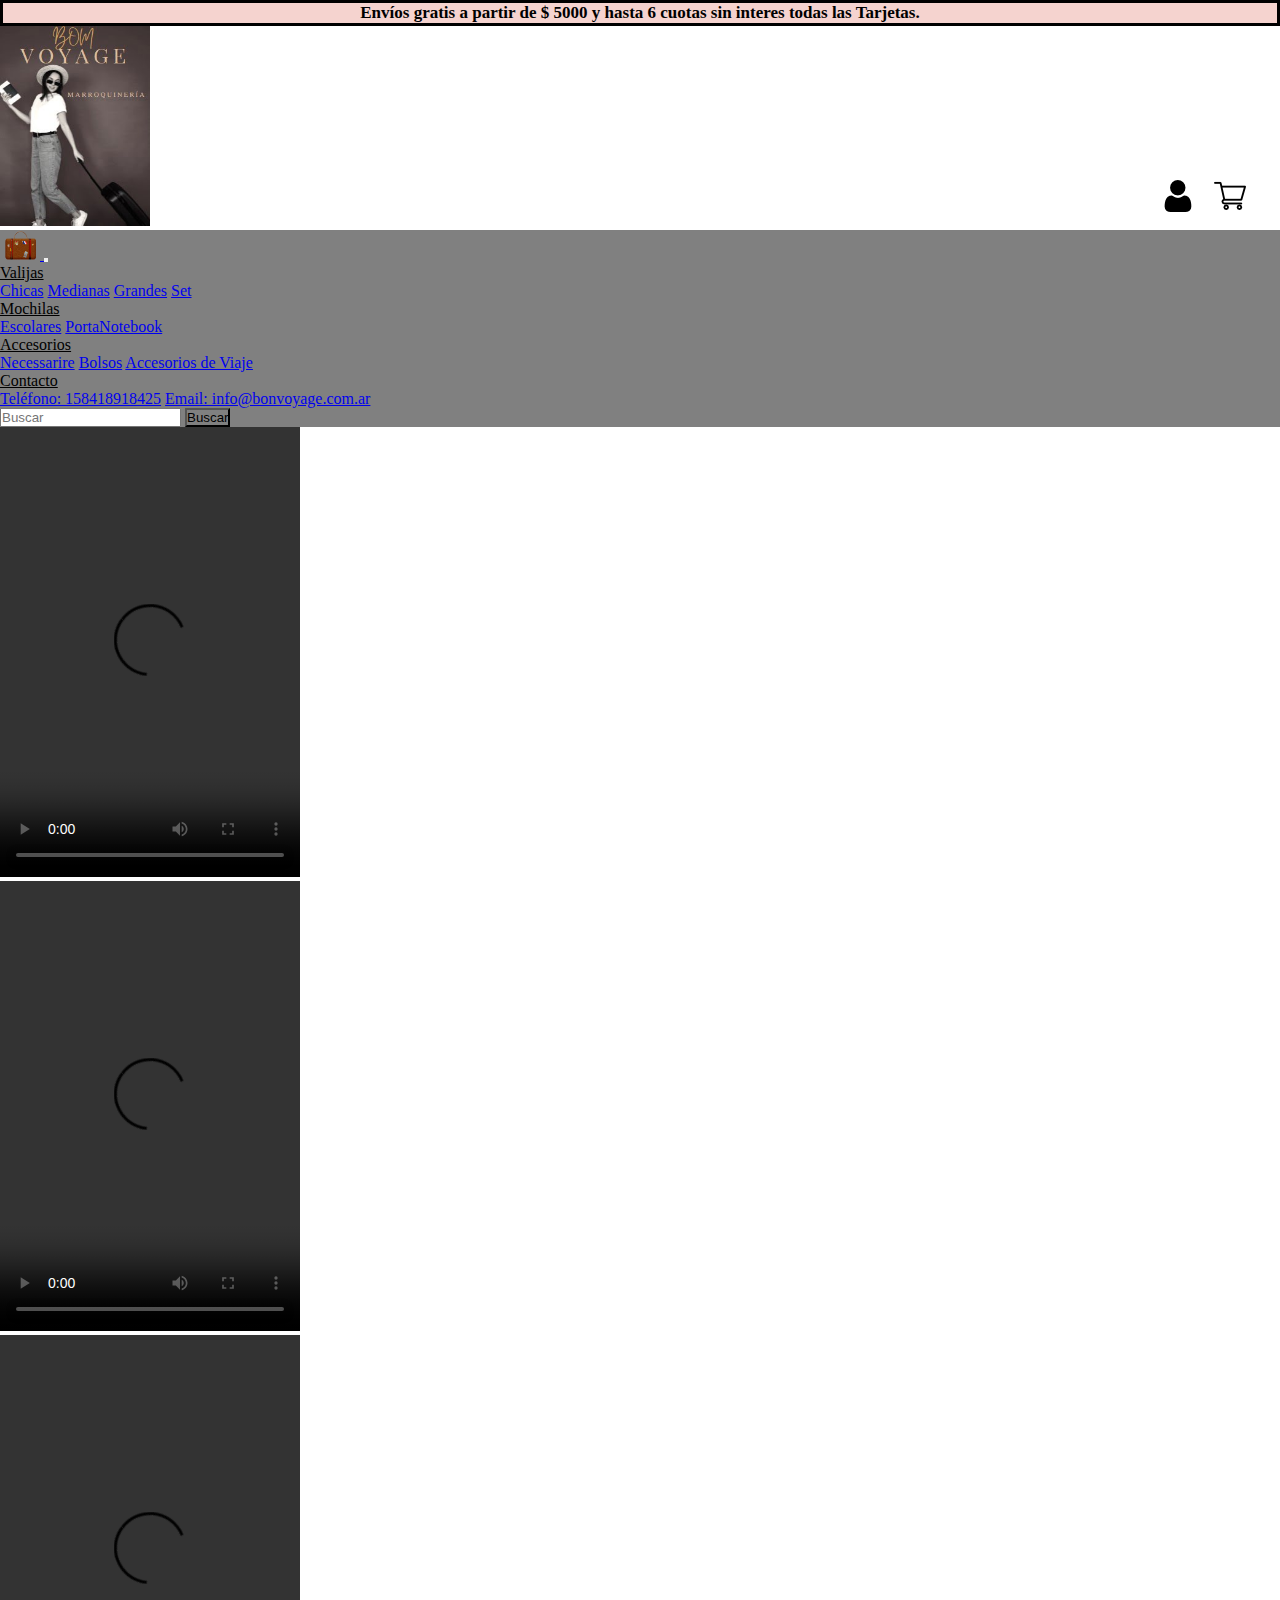
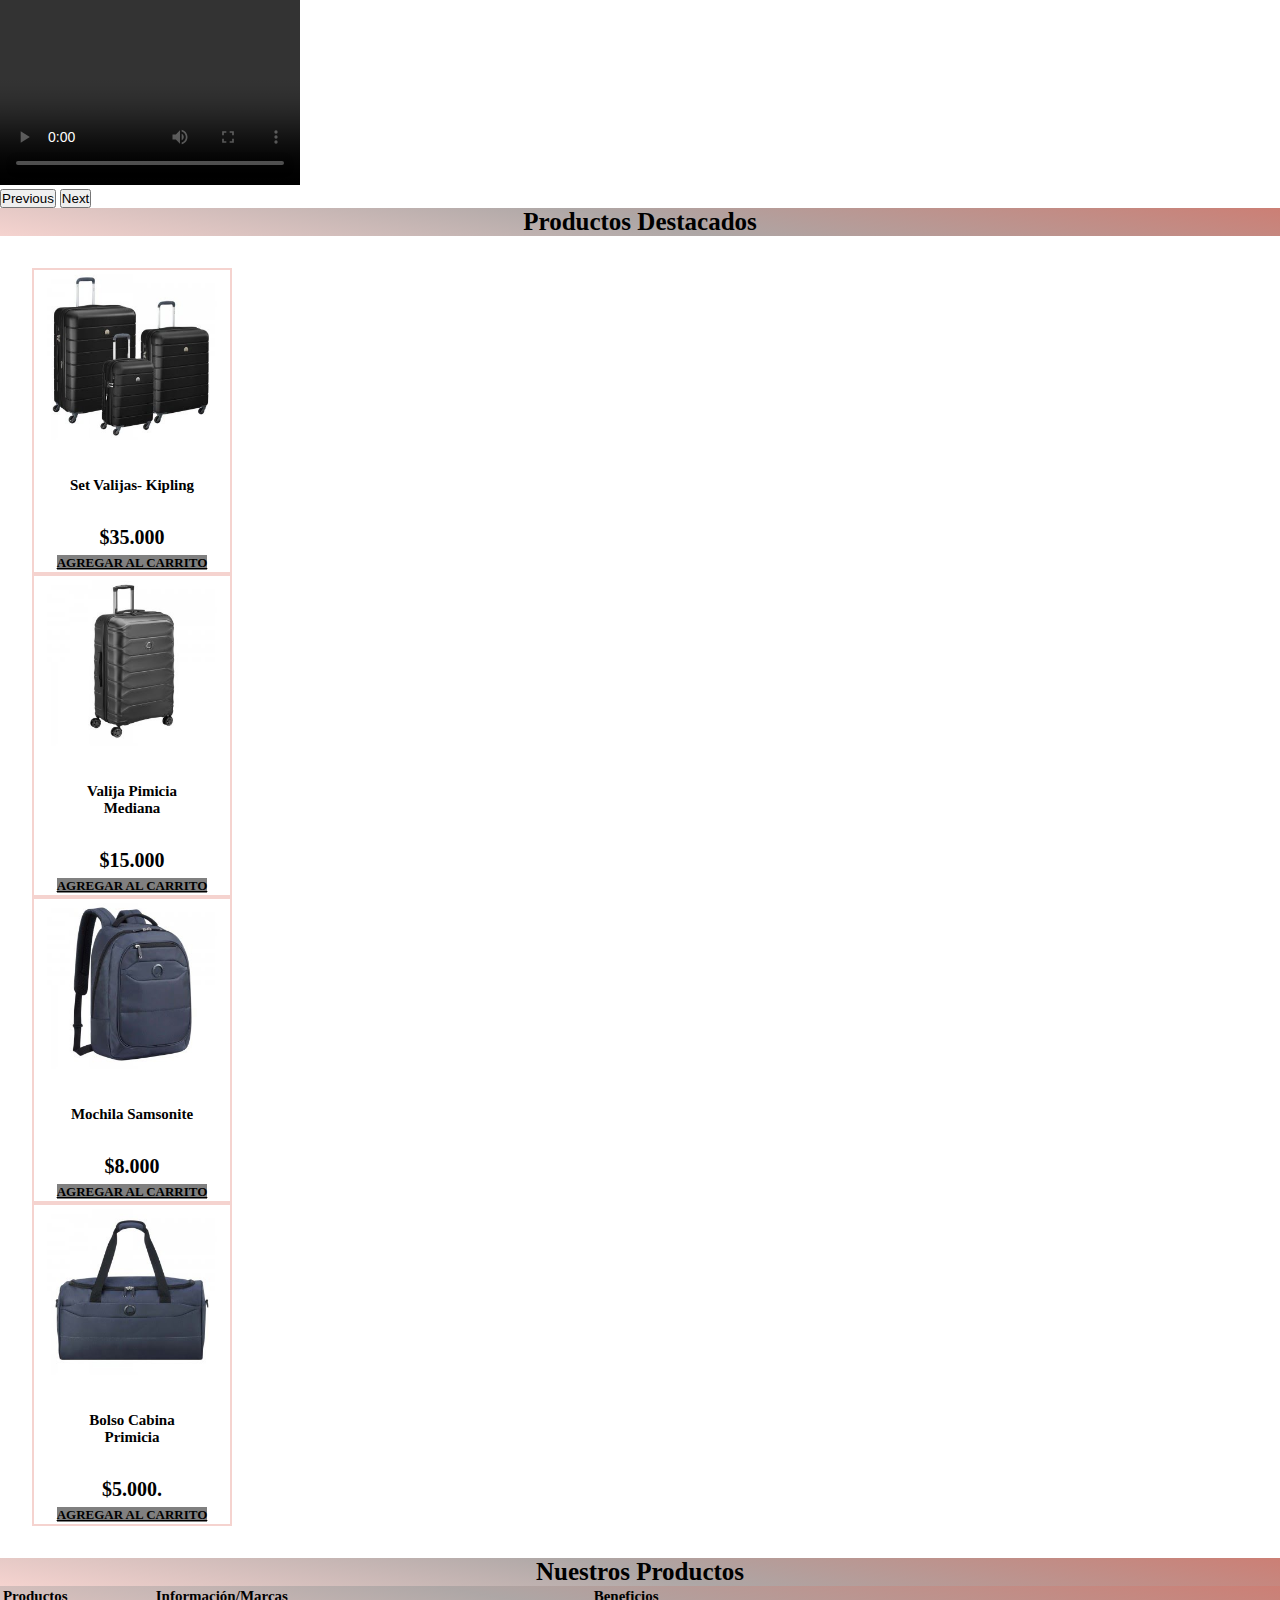
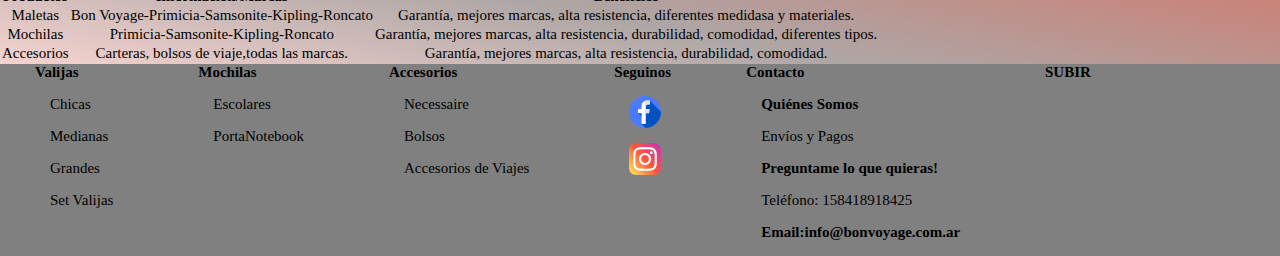
==== index.html @ 32d2d99f "se lleva tabla nuestros productos a index" ====
<!DOCTYPE html>
<html lang="es">

<head>
    <meta charset="UTF-8">
    <meta http-equiv="X-UA-Compatible" content="IE=edge">
    <meta name="viewport" content="width=device-width, initial-scale=1.0">
    <title>Bon Voyage🧳</title>



    <meta name="description"
        content="Tu compañero de viaje te espera -Descubre nuestra variedad de valijas, bolsos, mochilas y accesorios de viaje">
    <meta name="keywords" content="VALIJAS, MOCHILAS, ACCESORIOS DE VIAJE, COMPRA DE VALIJAS, COMPRA MOCHILAS">
    <meta name="author" content="Rodrigo Badariotti">
    <meta name="title" content="Shop de marroquinería">
    <meta name="description" content="Venta de vallijas, mochilas y accesorios de viaje">
    <meta name="robots" content="INDEX, FOLLOW">
    <meta name="robots" content="ALL">
    <meta name="distribution" content="National">
    <meta name="revisit-after" content="5 Days">
    <meta name="city" content="Buenos Aires">
    <meta name="country" content=" Argentina">
    <meta name="resourse-type" content="Document">
    <meta name="doc-type" content="Web Page">




    <!--CSS Estilos-->
    <link rel="stylesheet" href="estilos.css">
    <!--Bootstrap-->
    <link rel="stylesheet" href="https://cdn.jsdelivr.net/npm/bootstrap@4.6.1/dist/css/bootstrap.min.css"
        integrity="sha384-zCbKRCUGaJDkqS1kPbPd7TveP5iyJE0EjAuZQTgFLD2ylzuqKfdKlfG/eSrtxUkn" crossorigin="anonymous">

</head>

<body>

    <!--Encabezado-->
    <header class="headerInfo">
        <!-- Bloque -->
        <h3 class="headerInfo__promo--animation">
            Envíos gratis a partir de $ 5000 y hasta 6 cuotas sin interes todas las
            Tarjetas.
        </h3>
        <!-- Se le agrega flex a este contenedor -->
        <div class="encabezado">
            <!-- Bloque -->
            <a href="index.html">
                <img class="encabezado__myLogo--img" src="img/logo2.jpg" id="header" width="150px" height="200px" />
            </a>
            <ul class="encabezado__botton--imgTransition">
                <li class="lista1">
                    <a href="login.html">
                        <img src="img/usuario.png">
                    </a>
                </li>
                <li class="lista2">
                    <a href="compras.html">
                        <img src="img/carrito-de-compras.png">
                    </a>
                </li>
            </ul>
        </div>
    </header>

    <!--Navegador-->
    <div class="navegador">
        <!--bloque-->
        <div class="navegador__menu--bootstrap">
            <nav nav class="navbar navbar-expand-lg navbar-dark">
                <a class="navbar-brand" href="#">
                    <img src="img/maletanav.png" alt="" width="40px" height="30px">
                </a>
                <button class="navbar-toggler" type="button" data-toggle="collapse"
                    data-target="#navbarSupportedContent" aria-controls="navbarSupportedContent" aria-expanded="false"
                    aria-label="Toggle navigation">
                    <span class="navbar-toggler-icon"></span>
                </button>
                <div class="collapse navbar-collapse" id="navbarSupportedContent">
                    <ul class="navbar-nav mr-auto">
                        <li class="nav-item dropdown">
                            <a class="nav-link dropdown-toggle" href="valijas.html" id="navbarDropdown" role="button"
                                data-toggle="dropdown" aria-expanded="false">
                                Valijas
                            </a>
                            <div class="dropdown-menu" aria-labelledby="navbarDropdown">
                                <a class="dropdown-item" href="valijas.html">Chicas</a>
                                <a class="dropdown-item" href="valijas.html">Medianas</a>
                                <a class="dropdown-item" href="valijas.html">Grandes</a>
                                <a class="dropdown-item" href="valijas.html">Set</a>
                            </div>
                        <li class="nav-item dropdown">
                            <a class="nav-link dropdown-toggle" href="mochilas.html" id="navbarDropdown" role="button"
                                data-toggle="dropdown" aria-expanded="false">
                                Mochilas
                            </a>
                            <div class="dropdown-menu" aria-labelledby="navbarDropdown">
                                <a class="dropdown-item" href="mochilas.html">Escolares</a>
                                <a class="dropdown-item" href="mochilas.html">PortaNotebook</a>
                            </div>
                        <li class="nav-item dropdown">
                            <a class="nav-link dropdown-toggle" href="accesorios.html" id="navbarDropdown" role="button"
                                data-toggle="dropdown" aria-expanded="false">
                                Accesorios
                            </a>
                            <div class="dropdown-menu" aria-labelledby="navbarDropdown">
                                <a class="dropdown-item" href="accesorios.html">Necessarire</a>
                                <a class="dropdown-item" href="accesorios.html">Bolsos</a>
                                <a class="dropdown-item" href="accesorios.html">Accesorios de Viaje</a>
                            </div>
                        </li>
                        <li class="nav-item dropdown">
                            <a class="nav-link dropdown-toggle" href="contacto.html" id="navbarDropdown" role="button"
                                data-toggle="dropdown" aria-expanded="false">
                                Contacto
                            </a>
                            <div class="dropdown-menu" aria-labelledby="navbarDropdown">
                                <a class="dropdown-item" href="contacto.html">Teléfono: 158418918425</a>
                                <a class="dropdown-item" href="mailto:info@bonvoyage.com.ar">Email:
                                    info@bonvoyage.com.ar</a>
                            </div>
                        </li>
                    </ul>
                    <form class="form-inline my-2 my-lg-0">
                        <input class="form-control mr-sm-2" type="Buscar" placeholder="Buscar" aria-label="buscar">
                        <button class="btn btn-outline-success my-2 my-sm-0" type="submit">Buscar</button>
                    </form>
                </div>
        </div>
    </div>
    </nav>
    <!--Secciones-->
    <main class="secciones">
        <!-- Bloque -->
        <article class="section1__videos--carrusel">
            <div id="carouselExampleControls" class="carousel slide" data-ride="carousel">
                <div class="carousel-inner">
                    <div class="carousel-item active">
                        <video src="videos/maletas.mp4" class="d-block w-100" alt="maleta" autoplay controls loop>
                    </div>
                    <div class="carousel-item">
                        <video src="videos/mochila.mp4" class="d-block w-100" alt="mochila" autoplay controls loop>
                    </div>
                    <div class="carousel-item">
                        <video src="videos/mochila2.mp4" class="d-block w-100" alt="mochila2" autoplay controls loop>
                    </div>
                </div>
                <button class="carousel-control-prev" type="button" data-target="#carouselExampleControls"
                    data-slide="prev">
                    <span class="carousel-control-prev-icon" aria-hidden="true"></span>
                    <span class="sr-only">Previous</span>
                </button>
                <button class="carousel-control-next" type="button" data-target="#carouselExampleControls"
                    data-slide="next">
                    <span class="carousel-control-next-icon" aria-hidden="true"></span>
                    <span class="sr-only">Next</span>
                </button>
            </div>
        </article>
        <!--Container BS4 -->
        <div class="container-fluid" id="productosDestacados">
            <!-- Bloque -->
            <h1 class=" container__promoInfo">Productos Destacados</h1>
        </div>
        <!--Tarjetas BS4-->
        <div class="section2__img--card">
            <!-- Bloque -->
            <div class="section2">
                <div class="row">
                    <div class="destacados col-lg-3 col-md-6 col-sm-12" style="width:200px">
                        <img class="card-img-top" src="img/setvalijas1.jpg" alt="Card image">
                        <div class="card-body">
                            <h4 class="card-title">Set Valijas- Kipling</h4>
                            <p class="card-text">$35.000</p>
                            <a href="#" class="btn btn-primary" id="carrito">AGREGAR AL CARRITO</a>
                        </div>
                    </div>
                    <div class="destacados col-lg-3 col-md-6 col-sm-12" style="width:200px">
                        <img class="card-img-top" src="img/valijamediana.jpg" alt="Card image">
                        <div class="card-body">
                            <h4 class="card-title">Valija Pimicia Mediana </h4>
                            <p class="card-text">$15.000</p>
                            <a href="#" class="btn btn-primary" id="carrito">AGREGAR AL CARRITO</a>
                        </div>
                    </div>
                    <div class="destacados col-lg-3 col-md-6 col-sm-12" style="width:200px">
                        <img class="card-img-top" src="img/mochilaescolar.jpg" alt="Card image">
                        <div class="card-body">
                            <h4 class="card-title">Mochila Samsonite</h4>
                            <p class="card-text">$8.000</p>
                            <a href="#" class="btn btn-primary" id="carrito">AGREGAR AL CARRITO</a>
                        </div>
                    </div>
                    <div class="destacados col-lg-3 col-md-6 col-sm-12" style="width:200px">
                        <img class="card-img-top" src="img/bolsocabina.jpg" alt="Card image">
                        <div class="card-body">
                            <h4 class="card-title">Bolso Cabina Primicia</h4>
                            <p class="card-text">$5.000.</p>
                            <a href="#" class="btn btn-primary" id="carrito">AGREGAR AL CARRITO</a>
                        </div>
                    </div>
                </div>
            </div>
        </div>
               <!--tabla-->
         <div class="container-fluid" id="todosLosProductos">
                <h1> Nuestros Productos</h1>
            </div>
            <div class="container">
                <div class="table responsive">
                    <table class="table table-hover">
                        <thead>
                            <tr>
                                <th>Productos</th>
                                <th>Información/Marcas</th>
                                <th>Beneficios</th>
                            </tr>
                        </thead>
                        <tbody>
                            <tr>
                                <td>Maletas</td>
                                <td>Bon Voyage-Primicia-Samsonite-Kipling-Roncato</td>
                                <td>Garantía, mejores marcas, alta resistencia, diferentes medidasa y materiales.</td>
                            </tr>
                            <tr>
                                <td>Mochilas</td>
                                <td>Primicia-Samsonite-Kipling-Roncato</td>
                                <td>Garantía, mejores marcas, alta resistencia, durabilidad, comodidad, diferentes
                                    tipos.
                                </td>
                            </tr>
                            <tr>
                                <td>Accesorios</td>
                                <td>Carteras, bolsos de viaje,todas las marcas.</td>
                                <td>Garantía, mejores marcas, alta resistencia, durabilidad, comodidad.</td>
                            </tr>
                        </tbody>
                    </table>
                </div>
            </div>
   
    </main>


    <!--Pie de página-->
    <footer class="elFooter">
        <!-- Bloque -->
        <div class="elFooter__enlaces">
            <div><a href=valijas.html>Valijas</a>
                <ul>
                    <li>Chicas</li>
                    <li>Medianas</li>
                    <li>Grandes</li>
                    <li>Set Valijas</li>
                </ul>
            </div>
            <div>
                <a href=mochilas.html>Mochilas</a>
                <ul>
                    <li>Escolares</li>
                    <li>PortaNotebook</li>
                </ul>
            </div>
            <div>
                <a href=accesorios.html>Accesorios</a>
                <ul>
                    <li>Necessaire</li>
                    <li>Bolsos</li>
                    <li>Accesorios de Viajes</li>
                </ul>
            </div>
            <div class="listado">Seguinos
                <ul>
                    <li>
                        <a class="facebook" id="rs1" href="https://www.facebook.com/BonVoyagemaletas">
                            <img src="img/facebook4.png" alt="link facebook">
                        </a>
                    </li>
                    <li><a class="instagram" id="rs2" href="https://www.instagram.com/BonVoyagemaletas">
                            <img src="img/instagram (2).png" alt="link instagram">

                        </a>
                    </li>
                </ul>
            </div>
            <div>
                <a href=contacto.html>Contacto</a>
                <ul>
                    <li><a class="quieneSomos" id="quieneSomos" href="quienes-somos.html">Quiénes Somos</a></li>
                    <Li>Envíos y Pagos</Li>
                    <li><a class="contacto" id="contacto" href="contacto.html">Preguntame lo que quieras!</a></li>
                    <li>Teléfono: 158418918425</li>
                    <li><a class="email" href="mailto:info@bonvoyage.com.ar">Email:info@bonvoyage.com.ar</a> </li>
                </ul>
            </div>
            <div class="elfooter__resto">
                <div>
                    <a class="subir" href="#header">subir</a>
                </div>
                <div class="footer">
                    <!--bloque-->
                    <iframe class="footer__iframe"
                        src="https://www.google.com/maps/embed?pb=!1m18!1m12!1m3!1d3284.4996194813334!2d-58.39407168477071!3d-34.591525680462624!2m3!1f0!2f0!3f0!3m2!1i1024!2i768!4f13.1!3m3!1m2!1s0x95bccabcdec094e9%3A0xe3299352344cfdfa!2sAv.%20Callao%201512%2C%20C1024AAO%20CABA!5e0!3m2!1ses-419!2sar!4v1633905644625!5m2!1ses-419!2sar"
                        width="200" height="100" style="border:0;" allowfullscreen="" loading="lazy"></iframe>
                </div>
            </div>
    </footer>

    <script src="https://cdn.jsdelivr.net/npm/jquery@3.5.1/dist/jquery.slim.min.js"
        integrity="sha384-DfXdz2htPH0lsSSs5nCTpuj/zy4C+OGpamoFVy38MVBnE+IbbVYUew+OrCXaRkfj" crossorigin="anonymous">
    </script>
    <script src="https://cdn.jsdelivr.net/npm/popper.js@1.16.1/dist/umd/popper.min.js"
        integrity="sha384-9/reFTGAW83EW2RDu2S0VKaIzap3H66lZH81PoYlFhbGU+6BZp6G7niu735Sk7lN" crossorigin="anonymous">
    </script>
    <script src="https://cdn.jsdelivr.net/npm/bootstrap@4.6.1/dist/js/bootstrap.min.js"
        integrity="sha384-VHvPCCyXqtD5DqJeNxl2dtTyhF78xXNXdkwX1CZeRusQfRKp+tA7hAShOK/B/fQ2" crossorigin="anonymous">
    </script>

</body>

</html>
---- estilos.css ----
@charset "UTF-8";
* {
  margin: 0;
  padding: 0;
  -webkit-box-sizing: border-box;
          box-sizing: border-box;
}

/*--------------Encabezado-------------*/
.headerInfo__promo--animation {
  color: black;
  background-color: #f5d3cf;
  text-align: center;
  font-family: "Franklin Gothic Medium";
  font-size: 17px;
  border: 3px solid black;
  -webkit-animation-name: un_efecto;
          animation-name: un_efecto;
  -webkit-animation-duration: 5s;
          animation-duration: 5s;
  -webkit-animation-delay: 1s;
          animation-delay: 1s;
}

@-webkit-keyframes un_efecto {
  0% {
    width: 50%;
    background: #f5d3cf;
    background: linear-gradient(11deg, #f5d3cf 0%, rgba(172, 165, 164, 0.98) 50%, #cc7f75 100%);
  }
  25% {
    width: 100%;
  }
  50% {
    width: 50%;
    background: #f5d3cf;
    background: linear-gradient(11deg, #f5d3cf 0%, rgba(172, 165, 164, 0.98) 50%, #cc7f75 100%);
  }
  75% {
    width: 100%;
  }
  100% {
    width: 100%;
    background-color: #f5d3cf;
  }
}

@keyframes un_efecto {
  0% {
    width: 50%;
    background: #f5d3cf;
    background: linear-gradient(11deg, #f5d3cf 0%, rgba(172, 165, 164, 0.98) 50%, #cc7f75 100%);
  }
  25% {
    width: 100%;
  }
  50% {
    width: 50%;
    background: #f5d3cf;
    background: linear-gradient(11deg, #f5d3cf 0%, rgba(172, 165, 164, 0.98) 50%, #cc7f75 100%);
  }
  75% {
    width: 100%;
  }
  100% {
    width: 100%;
    background-color: #f5d3cf;
  }
}

/*--------------Mobil Firts-------------*/
@media only screen and (min-width: 1200px) {
  .headerInfo__promo--animation {
    background-color: #f5d3cf;
    width: auto;
    height: auto;
  }
}

.encabezado {
  display: -webkit-box;
  display: -ms-flexbox;
  display: flex;
  -webkit-box-pack: justify;
      -ms-flex-pack: justify;
          justify-content: space-between;
  -webkit-box-align: flex end;
      -ms-flex-align: flex end;
          align-items: flex end;
  background-color: white;
}

/*--------------Mobil Firts-------------*/
@media only screen and (min-width: 1200px) {
  .encabezado {
    background-color: white;
  }
}

.encabezado__botton--imgTransition {
  display: -webkit-box;
  display: -ms-flexbox;
  display: flex;
  -webkit-box-align: end;
      -ms-flex-align: end;
          align-items: flex-end;
  height: 15px;
  width: 10%;
  padding-top: 30px;
  margin-top: 160px;
  -webkit-transition: -webkit-transform 0.5s ease;
  transition: -webkit-transform 0.5s ease;
  transition: transform 0.5s ease;
  transition: transform 0.5s ease, -webkit-transform 0.5s ease;
}

.lista1:hover {
  -webkit-transform: translate(0.5em);
          transform: translate(0.5em);
}

.lista2:hover {
  -webkit-transform: translate(0.5em);
          transform: translate(0.5em);
}

/*--------------Mobil Firts-------------*/
@media only screen and (max-width: 768px) {
  .encabezado__botton--imgTransition {
    background-color: white;
    text-align: center;
    -webkit-box-align: center;
        -ms-flex-align: center;
            align-items: center;
    display: table-column;
    height: auto;
    width: auto;
    padding-bottom: 3rem;
  }
}

.encabezado__botton--imgTransition li {
  list-style: none;
  margin: 0 10px;
}

/*-------------Navegador--------------*/
.navbar {
  background-color: grey;
}

.navbar-dark .navbar-nav .nav-link {
  color: black !important;
}

.form-control {
  color: black !important;
  border: 1px solid black k !important;
}

.btn-outline-success {
  color: black !important;
  border-color: black !important;
  background-color: grey !important;
}

/*---------------Sección Index--------------------------*/
.carousel video {
  -o-object-fit: cover;
     object-fit: cover;
  -o-object-position: center;
     object-position: center;
  height: 50vh;
}

#productosDestacados h3 {
  background-color: #f5d3cf;
  text-align: center;
  font-family: "Franklin Gothic Medium";
  font-size: 25px;
}

/*---------------Secciones Index-Mochilas-Valijas-Accesorios--------------------------*/
.section2 {
  background-color: white;
  margin: 2rem;
}

.card-img-top {
  width: 170px !important;
}

.destacados {
  border: 2px solid #f5d3cf;
  font-size: 20px;
  font-weight: bold;
  -webkit-transition: -webkit-transform 0.5s ease;
  transition: -webkit-transform 0.5s ease;
  transition: transform 0.5s ease;
  transition: transform 0.5s ease, -webkit-transform 0.5s ease;
  margin: 0%;
  text-align: center;
  margin-left: 0%;
}

.destacados img:hover {
  -webkit-transform: scale(1.3, 1.3);
          transform: scale(1.3, 1.3);
}

.destacados h4 {
  font-size: 15px;
  padding: 2rem;
}

#carrito {
  font-size: 13px;
  background-color: grey;
  color: black;
  border: 2px grey;
}

#carrito:hover {
  background-color: #3b3a3a;
}

/*--------------Tabla Bootstrap-------------*/
.container {
  background: #eed5cb;
  background: #f5d3cf;
  background: linear-gradient(11deg, #f5d3cf 0%, rgba(172, 165, 164, 0.98) 50%, #cc7f75 100%);
  text-align: center;
  font-family: cursive;
  font-size: 15px;
}

#todosLosProductos h3 {
  background: #f5d3cf;
  background: #f5d3cf;
  background: linear-gradient(11deg, #f5d3cf 0%, rgba(172, 165, 164, 0.98) 50%, #cc7f75 100%);
  text-align: center;
  font-family: "Franklin Gothic Medium";
  font-size: 28px;
}

/*---------Titulo-"Quienes Somos"---------*/
.historia__titulo {
  height: 50px;
  width: 100%;
  color: grey;
  font-style: normal;
  font-family: 'STIX Two Text', serif;
  font-size: 30px;
  font-weight: bold;
  text-align: center;
  text-transform: capitalize;
  border: 3px solid #f5d3cf;
  text-shadow: 5px 5px 5px coral;
}

/*-----------"Imagen e Historia"-----------------*/
.infoHistoria {
  background-image: url("./img/valijas.jpg");
  height: 400px;
  width: 100%;
  background-size: cover;
  background-repeat: no-repeat;
  background-position: center;
}

.infohistoria__historia {
  color: grey;
  font-family: 'STIX Two Text', serif;
  font-size: larger;
  text-align: justify;
  text-transform: none;
  margin-bottom: 10px;
  border: 3px solid #f5d3cf;
}

/*----------Sección Contacto----------*/
.formulario {
  display: -webkit-box;
  display: -ms-flexbox;
  display: flex;
  -webkit-box-pack: center;
      -ms-flex-pack: center;
          justify-content: center;
  width: 100%;
  height: auto;
  padding-top: 2rem;
  padding-bottom: 2rem;
  background: #f5d3cf;
  background: linear-gradient(11deg, #f5d3cf 0%, rgba(172, 165, 164, 0.98) 50%, #cc7f75 100%);
}

.consultanos {
  font-size: 13px;
  font-family: Verdana, Geneva, Tahoma, sans-serif;
}

.consultanos legend {
  font-size: 25px;
}

fieldset {
  padding-right: 100px;
}

/*----------Pie de Página----------*/
.elFooter__enlaces {
  display: -webkit-box;
  display: -ms-flexbox;
  display: flex;
  width: 100%;
  height: auto;
  -ms-flex-pack: distribute;
      justify-content: space-around;
  font-family: "Arial Narrow";
  background-color: grey;
  text-align: left;
}

/*--------------Mobil Firts-------------*/
@media only screen and (max-width: 1197px) {
  .elFooter__enlaces {
    background-color: #4e4e4e;
    -webkit-box-orient: vertical;
    -webkit-box-direction: normal;
        -ms-flex-direction: column;
            flex-direction: column;
  }
}

@media only screen and (min-width: 768px) {
  .elFooter__enlaces {
    background-color: #7a7676;
  }
}

@media only screen and (min-width: 1200px) {
  .elFooter__enlaces {
    background-color: grey;
  }
}

.elFooter__enlaces a {
  text-decoration: none;
  list-style: none;
  font-size: 15px;
  color: black;
  font-family: "Arial Narrow";
  font-weight: bold;
  display: -webkit-box;
  display: -ms-flexbox;
  display: flex;
  -webkit-box-pack: left;
      -ms-flex-pack: left;
          justify-content: left;
  text-align: left;
}

.elFooter__enlaces a:hover {
  color: blue;
}

.listado {
  font-size: 15px;
  margin-right: 0rem;
  font-family: 'Arial Narrow';
  font-weight: bold;
  text-align: left;
}

.listado a:hover {
  color: blue;
}

.elFooter li {
  margin: 15px;
  text-align: left;
  list-style: none;
  color: black;
  text-decoration: none;
  font-size: 15px;
}

#quieneSomos {
  color: black;
  text-decoration: none;
}

#quieneSomos:hover {
  color: blue;
}

#contacto {
  color: black;
  text-decoration: none;
}

#contacto:hover {
  color: blue;
}

#rs1, #rs2 {
  color: black;
  text-decoration: none;
  -webkit-transition: -webkit-transform 0.5s ease;
  transition: -webkit-transform 0.5s ease;
  transition: transform 0.5s ease;
  transition: transform 0.5s ease, -webkit-transform 0.5s ease;
}

#rs1:hover, #rs2:hover {
  -webkit-transform: translate(0.5em);
          transform: translate(0.5em);
}

#rs2:hover {
  -webkit-transform: translate(0.5em);
          transform: translate(0.5em);
}

.email {
  color: black;
  text-decoration: none;
}

.elFooter__resto {
  text-align: center;
  margin-right: 2rem;
  font-family: "Arial Narrow";
  font-weight: bold;
}

.footeer__iframe {
  height: 25%;
  width: 100%;
}

.subir {
  color: black;
  text-decoration: none;
  text-transform: uppercase;
  font-family: "Arial Narrow";
  font-weight: bold;
  font-size: 15px;
  margin-right: 100px;
  padding-bottom: 5%;
}

.subir:hover {
  color: blue;
}

/*----------Login------------*/
.formularioLogin {
  background: #f5d3cf;
  background: linear-gradient(11deg, #f5d3cf 0%, rgba(172, 165, 164, 0.98) 50%, #cc7f75 100%);
  width: 100%;
  height: 200%;
  display: -webkit-box;
  display: -ms-flexbox;
  display: flex;
  -webkit-box-orient: vertical;
  -webkit-box-direction: normal;
      -ms-flex-direction: column;
          flex-direction: column;
  -webkit-box-align: center;
      -ms-flex-align: center;
          align-items: center;
}

.formularioLogin h3 {
  text-align: center;
  font-size: 20px;
  padding-top: 2rem;
  padding-bottom: 1rem;
  font-family: Verdana, Geneva, Tahoma, sans-serif;
  font-weight: bold;
}

.controls {
  width: 30%;
  border: 2px solid gray;
  margin-bottom: 2rem;
  padding: 15px 20px;
  background: #f5d3cf;
  background: linear-gradient(11deg, #f5d3cf 0%, rgba(172, 165, 164, 0.98) 50%, #cc7f75 100%);
  font-weight: bold;
}

.button {
  width: 30%;
  height: 40px;
  background: #f5d3cf;
  background: linear-gradient(11deg, #f5d3cf 0%, rgba(172, 165, 164, 0.98) 50%, #cc7f75 100%);
  font-weight: bold;
  border: 2px solid gray;
}

.formularioLogin p {
  font-size: 20px;
  font-family: 'Arial Narrow';
  font-weight: bold;
}

.formularioLogin a {
  text-decoration: none;
  color: black;
}

.formularioLogin a:hover {
  color: blue;
}

/*----------Carrito de Compras------------*/
.carritoCompra {
  color: #474545;
  text-align: center;
  width: 100%;
  padding: 30px 40px;
}

.carritoCompra a {
  color: black;
}

.carritoCompra a:hover {
  color: blue;
  text-decoration: none;
}

* {
  margin: 0;
  padding: 0;
  -webkit-box-sizing: border-box;
          box-sizing: border-box;
}

/*--------------Encabezado-------------*/
.headerInfo__promo--animation {
  color: black;
  background-color: #f5d3cf;
  text-align: center;
  font-family: "Franklin Gothic Medium";
  font-size: 17px;
  border: 3px solid black;
  -webkit-animation-name: un_efecto;
          animation-name: un_efecto;
  -webkit-animation-duration: 5s;
          animation-duration: 5s;
  -webkit-animation-delay: 1s;
          animation-delay: 1s;
}

@keyframes un_efecto {
  0% {
    width: 50%;
    background: #f5d3cf;
    background: linear-gradient(11deg, #f5d3cf 0%, rgba(172, 165, 164, 0.98) 50%, #cc7f75 100%);
  }
  25% {
    width: 100%;
  }
  50% {
    width: 50%;
    background: #f5d3cf;
    background: linear-gradient(11deg, #f5d3cf 0%, rgba(172, 165, 164, 0.98) 50%, #cc7f75 100%);
  }
  75% {
    width: 100%;
  }
  100% {
    width: 100%;
    background-color: #f5d3cf;
  }
}

/*--------------Mobil Firts-------------*/
@media only screen and (min-width: 1200px) {
  .headerInfo__promo--animation {
    background-color: #f5d3cf;
    width: auto;
    height: auto;
  }
}

.encabezado {
  display: -webkit-box;
  display: -ms-flexbox;
  display: flex;
  -webkit-box-pack: justify;
      -ms-flex-pack: justify;
          justify-content: space-between;
  -webkit-box-align: flex end;
      -ms-flex-align: flex end;
          align-items: flex end;
  background-color: white;
}

/*--------------Mobil Firts-------------*/
@media only screen and (min-width: 1200px) {
  .encabezado {
    background-color: white;
  }
}

.encabezado__botton--imgTransition {
  display: -webkit-box;
  display: -ms-flexbox;
  display: flex;
  -webkit-box-align: end;
      -ms-flex-align: end;
          align-items: flex-end;
  height: 15px;
  width: 10%;
  padding-top: 30px;
  margin-top: 160px;
  -webkit-transition: -webkit-transform 0.5s ease;
  transition: -webkit-transform 0.5s ease;
  transition: transform 0.5s ease;
  transition: transform 0.5s ease, -webkit-transform 0.5s ease;
}

.lista1:hover {
  -webkit-transform: translate(0.5em);
          transform: translate(0.5em);
}

.lista2:hover {
  -webkit-transform: translate(0.5em);
          transform: translate(0.5em);
}

/*--------------Mobil Firts-------------*/
@media only screen and (max-width: 768px) {
  .encabezado__botton--imgTransition {
    background-color: white;
    text-align: center;
    -webkit-box-align: center;
        -ms-flex-align: center;
            align-items: center;
    display: table-column;
    height: auto;
    width: auto;
    padding-bottom: 3rem;
  }
}

.encabezado__botton--imgTransition li {
  list-style: none;
  margin: 0 10px;
}

* {
  margin: 0;
  padding: 0;
  -webkit-box-sizing: border-box;
          box-sizing: border-box;
}

/*-------------Navegador--------------*/
.navbar {
  background-color: grey;
}

.navbar-dark .navbar-nav .nav-link {
  color: black !important;
}

.form-control {
  color: black !important;
  border: 1px solid black k !important;
}

.btn-outline-success {
  color: black !important;
  border-color: black !important;
  background-color: grey !important;
}

* {
  margin: 0;
  padding: 0;
  -webkit-box-sizing: border-box;
          box-sizing: border-box;
}

/*---------------Secciones Index-Mochilas-Valijas-Accesorios--------------------------*/
.carousel video {
  -o-object-fit: cover;
     object-fit: cover;
  -o-object-position: center;
     object-position: center;
  height: 50vh;
}

#productosDestacados h1 {
  background: #eed5cb;
  background: #f5d3cf;
  background: linear-gradient(11deg, #f5d3cf 0%, rgba(172, 165, 164, 0.98) 50%, #cc7f75 100%);
  text-align: center;
  font-family: "Franklin Gothic Medium";
  font-size: 25px;
  font-weight: bold;
}

.section2 {
  background-color: white;
  margin: 2rem;
}

.card-img-top {
  width: 170px !important;
}

.destacados {
  border: 2px solid #f5d3cf;
  font-size: 20px;
  font-weight: bold;
  -webkit-transition: -webkit-transform 0.5s ease;
  transition: -webkit-transform 0.5s ease;
  transition: transform 0.5s ease;
  transition: transform 0.5s ease, -webkit-transform 0.5s ease;
  margin: 0%;
  text-align: center;
  margin-left: 0%;
}

.destacados img:hover {
  -webkit-transform: scale(1.3, 1.3);
          transform: scale(1.3, 1.3);
}

.destacados h4 {
  font-size: 15px;
  padding: 2rem;
}

#carrito {
  font-size: 13px;
  background-color: grey;
  color: black;
  border: 2px grey;
}

#carrito:hover {
  background-color: #3b3a3a;
}

/*--------------Tabla Bootstrap-------------*/
.container {
  background: #eed5cb;
  background: #f5d3cf;
  background: linear-gradient(11deg, #f5d3cf 0%, rgba(172, 165, 164, 0.98) 50%, #cc7f75 100%);
  text-align: center;
  font-family: cursive;
  font-size: 15px;
}

#todosLosProductos h1 {
  background: #f5d3cf;
  background: #f5d3cf;
  background: linear-gradient(11deg, #f5d3cf 0%, rgba(172, 165, 164, 0.98) 50%, #cc7f75 100%);
  text-align: center;
  font-family: "Franklin Gothic Medium";
  font-size: 25px;
}

/*---------Titulo-"Quienes Somos"---------*/
.historia__titulo {
  height: 50px;
  width: 100%;
  color: grey;
  font-style: normal;
  font-family: 'STIX Two Text', serif;
  font-size: 30px;
  font-weight: bold;
  text-align: center;
  text-transform: capitalize;
  border: 3px solid #f5d3cf;
  text-shadow: 5px 5px 5px coral;
}

/*-----------"Imagen e Historia"-----------------*/
.infoHistoria {
  background-image: url("./img/valijas.jpg");
  height: 400px;
  width: 100%;
  background-size: cover;
  background-repeat: no-repeat;
  background-position: center;
}

.infohistoria__historia {
  color: grey;
  font-family: 'STIX Two Text', serif;
  font-size: larger;
  text-align: justify;
  text-transform: none;
  margin-bottom: 10px;
  border: 3px solid #f5d3cf;
}

/*----------GRIDS----------*/
.contenedor {
  height: auto;
  width: 100%;
  display: -ms-grid;
  display: grid;
  padding-left: 0 10px;
  -ms-grid-columns: 300px 300px 300px;
      grid-template-columns: 300px 300px 300px;
  -ms-grid-rows: 300px 300px 300px;
      grid-template-rows: 300px 300px 300px;
  justify-items: center;
  -webkit-box-align: center;
      -ms-flex-align: center;
          align-items: center;
  -webkit-box-pack: center;
      -ms-flex-pack: center;
          justify-content: center;
  -ms-flex-line-pack: center;
      align-content: center;
}

@media only screen and (max-width: 768px) {
  .contenedor {
    display: none;
    width: 0%;
    height: 0%;
  }
}

.contenedor__img {
  width: 250px;
  height: 250px;
  text-align: center;
  border: 2px solid black;
}

/*------------Uso de @each--------*/
#item-2 {
  background-image: url(img/2.jpg);
  background-size: cover;
}

#item-4 {
  background-image: url(img/4.jpg);
  background-size: cover;
}

#item-6 {
  background-image: url(img/6.jpg);
  background-size: cover;
}

#item-8 {
  background-image: url(img/8.jpg);
  background-size: cover;
}

#item-1 {
  background-image: url(img/logo4.jpg);
  width: 180px;
}

#item-3 {
  background-image: url(img/logo4.jpg);
  width: 180px;
}

#item-5 {
  background-image: url(img/logo4.jpg);
  width: 180px;
}

#item-7 {
  background-image: url(img/logo4.jpg);
  width: 180px;
}

#item-9 {
  background-image: url(img/logo4.jpg);
  width: 180px;
}

/*----------Sección Contacto----------*/
.formulario {
  display: -webkit-box;
  display: -ms-flexbox;
  display: flex;
  -webkit-box-pack: center;
      -ms-flex-pack: center;
          justify-content: center;
  width: 100%;
  height: auto;
  padding-top: 2rem;
  padding-bottom: 2rem;
  background: #f5d3cf;
  background: linear-gradient(11deg, #f5d3cf 0%, rgba(172, 165, 164, 0.98) 50%, #cc7f75 100%);
}

.consultanos {
  font-size: 13px;
  font-family: Verdana, Geneva, Tahoma, sans-serif;
}

.consultanos legend {
  font-size: 25px;
}

fieldset {
  padding-right: 100px;
}

* {
  margin: 0;
  padding: 0;
  -webkit-box-sizing: border-box;
          box-sizing: border-box;
}

/*----------Pie de Página----------*/
.elFooter__enlaces {
  display: -webkit-box;
  display: -ms-flexbox;
  display: flex;
  width: 100%;
  height: auto;
  -ms-flex-pack: distribute;
      justify-content: space-around;
  font-family: "Arial Narrow";
  background-color: grey;
  text-align: left;
}

/*--------------Mobil Firts-------------*/
@media only screen and (max-width: 1197px) {
  .elFooter__enlaces {
    background-color: #4e4e4e;
    -webkit-box-orient: vertical;
    -webkit-box-direction: normal;
        -ms-flex-direction: column;
            flex-direction: column;
  }
}

@media only screen and (min-width: 768px) {
  .elFooter__enlaces {
    background-color: #7a7676;
  }
}

@media only screen and (min-width: 1200px) {
  .elFooter__enlaces {
    background-color: grey;
  }
}

.elFooter__enlaces a {
  text-decoration: none;
  list-style: none;
  font-size: 15px;
  color: black;
  font-family: "Arial Narrow";
  font-weight: bold;
  display: -webkit-box;
  display: -ms-flexbox;
  display: flex;
  -webkit-box-pack: left;
      -ms-flex-pack: left;
          justify-content: left;
  text-align: left;
}

.elFooter__enlaces a:hover {
  color: blue;
}

.listado {
  font-size: 15px;
  margin-right: 0rem;
  font-family: "Arial Narrow";
  font-weight: bold;
  text-align: left;
}

.listado a:hover {
  color: blue;
}

.elFooter li {
  margin: 15px;
  text-align: left;
  list-style: none;
  color: black;
  text-decoration: none;
  font-size: 15px;
}

#quieneSomos {
  color: black;
  text-decoration: none;
}

#quieneSomos:hover {
  color: blue;
}

#contacto {
  color: black;
  text-decoration: none;
}

#contacto:hover {
  color: blue;
}

#rs1, #rs2 {
  color: black;
  text-decoration: none;
  -webkit-transition: -webkit-transform 0.5s ease;
  transition: -webkit-transform 0.5s ease;
  transition: transform 0.5s ease;
  transition: transform 0.5s ease, -webkit-transform 0.5s ease;
}

#rs1:hover, #rs2:hover {
  -webkit-transform: translate(0.5em);
          transform: translate(0.5em);
}

#rs2:hover {
  -webkit-transform: translate(0.5em);
          transform: translate(0.5em);
}

.email {
  color: black;
  text-decoration: none;
}

.elFooter__resto {
  text-align: center;
  margin-right: 2rem;
  font-family: "Arial Narrow";
  font-weight: bold;
}

.footeer__iframe {
  height: 25%;
  width: 100%;
}

.subir {
  color: black;
  text-decoration: none;
  text-transform: uppercase;
  font-family: "Arial Narrow";
  font-weight: bold;
  font-size: 15px;
  margin-right: 100px;
  padding-bottom: 5%;
}

.subir:hover {
  color: blue;
}

* {
  margin: 0;
  padding: 0;
  -webkit-box-sizing: border-box;
          box-sizing: border-box;
}

.error {
  display: -webkit-box;
  display: -ms-flexbox;
  display: flex;
  -webkit-box-orient: vertical;
  -webkit-box-direction: normal;
      -ms-flex-direction: column;
          flex-direction: column;
  -webkit-box-align: center;
      -ms-flex-align: center;
          align-items: center;
  -webkit-box-pack: center;
      -ms-flex-pack: center;
          justify-content: center;
}

.error h1 {
  font-family: 'Franklin Gothic Medium', 'Arial Narrow', Arial, sans-serif;
  margin-top: 2rem;
}

.error button {
  padding: 15px 30px;
  border-radius: 15px;
  font-size: 20px;
  border: none;
  background-color: gray;
}

@media only screen and (max-width: 370px) {
  .error h1 {
    font-size: 15px;
  }
}

@media only screen and (max-width: 370px) {
  .error button {
    font-size: 13px;
  }
}

* {
  margin: 0;
  padding: 0;
  -webkit-box-sizing: border-box;
          box-sizing: border-box;
}

.formularioLogin {
  background: #f5d3cf;
  background: linear-gradient(11deg, #f5d3cf 0%, rgba(172, 165, 164, 0.98) 50%, #cc7f75 100%);
  width: 100%;
  height: auto;
  display: -webkit-box;
  display: -ms-flexbox;
  display: flex;
  -webkit-box-orient: vertical;
  -webkit-box-direction: normal;
      -ms-flex-direction: column;
          flex-direction: column;
  -webkit-box-align: center;
      -ms-flex-align: center;
          align-items: center;
}

.formularioLogin h3 {
  text-align: center;
  font-size: 20px;
  padding-top: 2rem;
  padding-bottom: 1rem;
  font-family: Verdana, Geneva, Tahoma, sans-serif;
  font-weight: bold;
}

.controls {
  width: 60%;
  border: 2px solid gray;
  margin-bottom: 2rem;
  padding: 15px 20px;
  background: #f5d3cf;
  background: linear-gradient(11deg, #f5d3cf 0%, rgba(172, 165, 164, 0.98) 50%, #cc7f75 100%);
  font-weight: bold;
}

.button {
  width: 60%;
  height: 40px;
  background: #f5d3cf;
  background: linear-gradient(11deg, #f5d3cf 0%, rgba(172, 165, 164, 0.98) 50%, #cc7f75 100%);
  font-weight: bold;
  border: 2px solid gray;
}

.formularioLogin p {
  font-size: 20px;
  font-family: 'Arial Narrow';
  font-weight: bold;
}

.formularioLogin a {
  text-decoration: none;
  color: black;
}

.formularioLogin a:hover {
  color: blue;
}

* {
  margin: 0;
  padding: 0;
  -webkit-box-sizing: border-box;
          box-sizing: border-box;
}

.carritoCompra {
  color: #474545;
  text-align: center;
  width: 100%;
  padding: 30px 40px;
}

.carritoCompra a {
  color: black;
}

.carritoCompra a:hover {
  color: blue;
  text-decoration: none;
}
/*# sourceMappingURL=estilos.css.map */
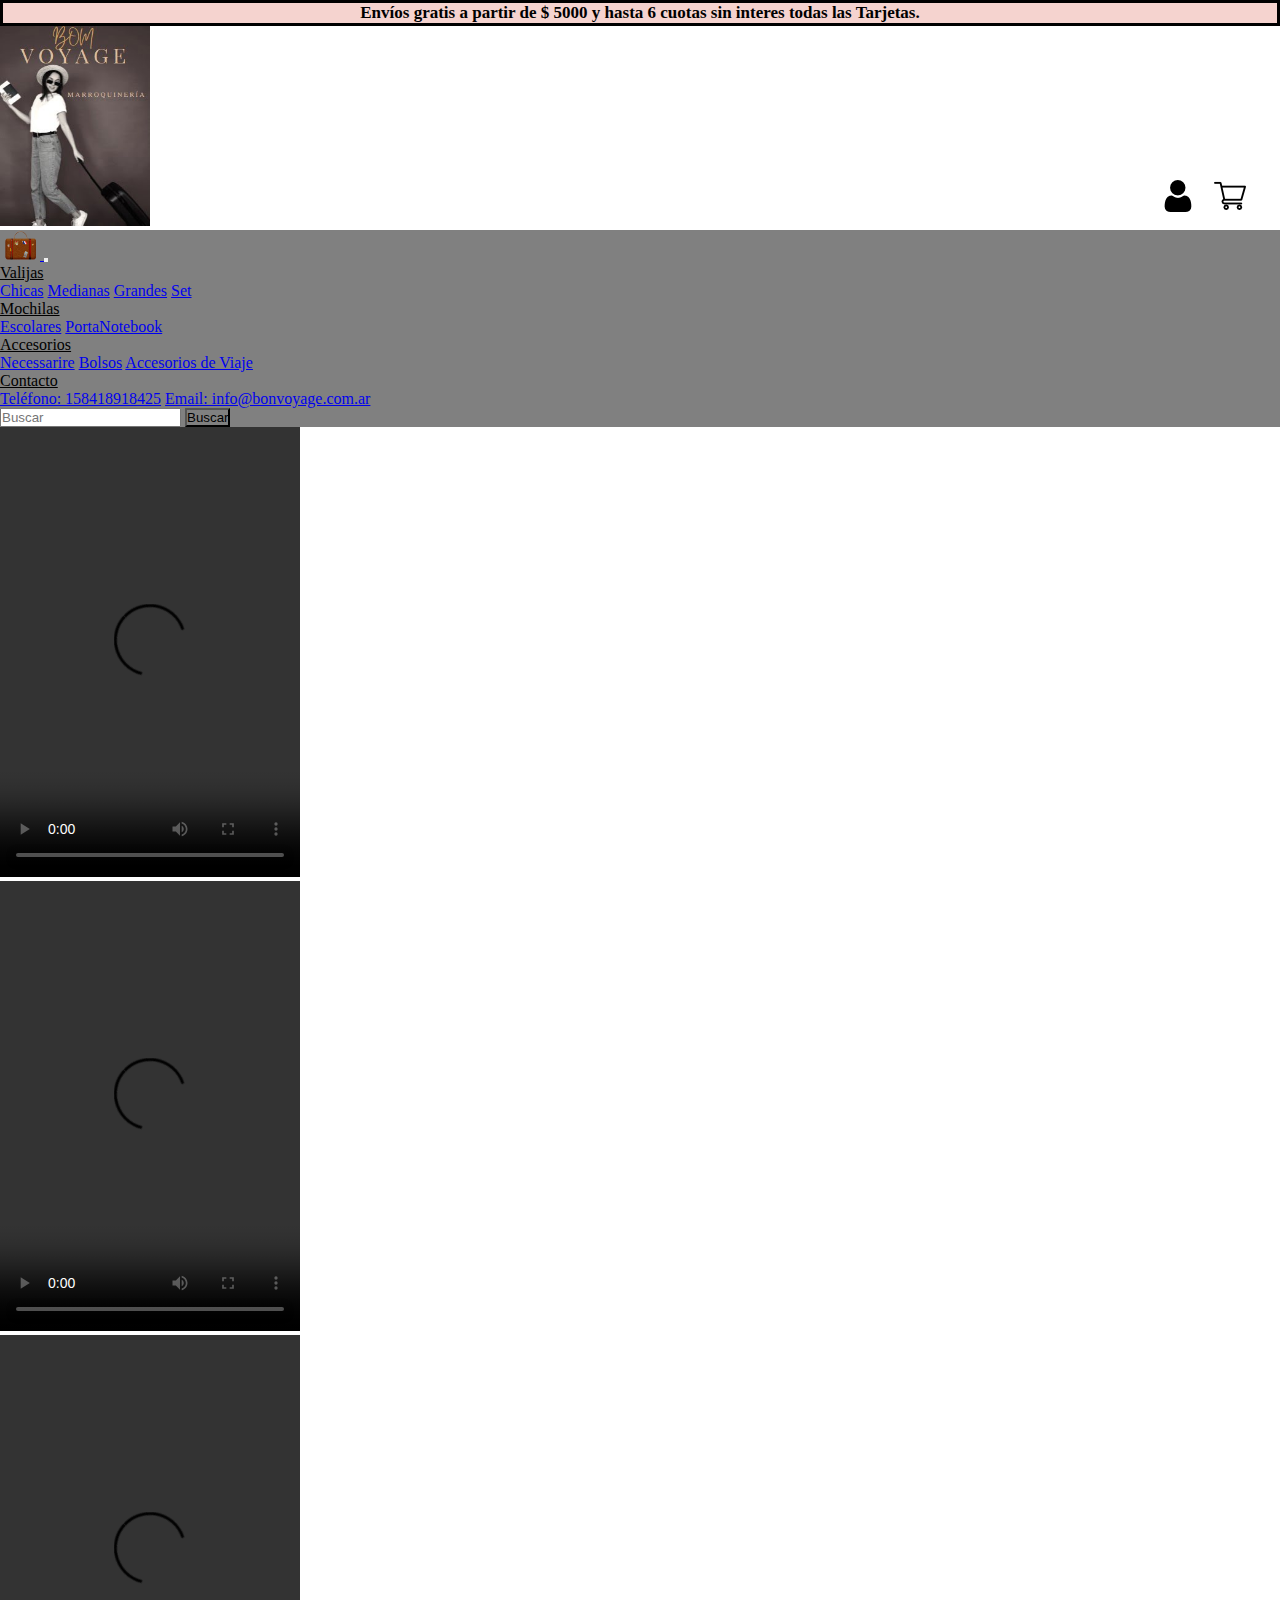
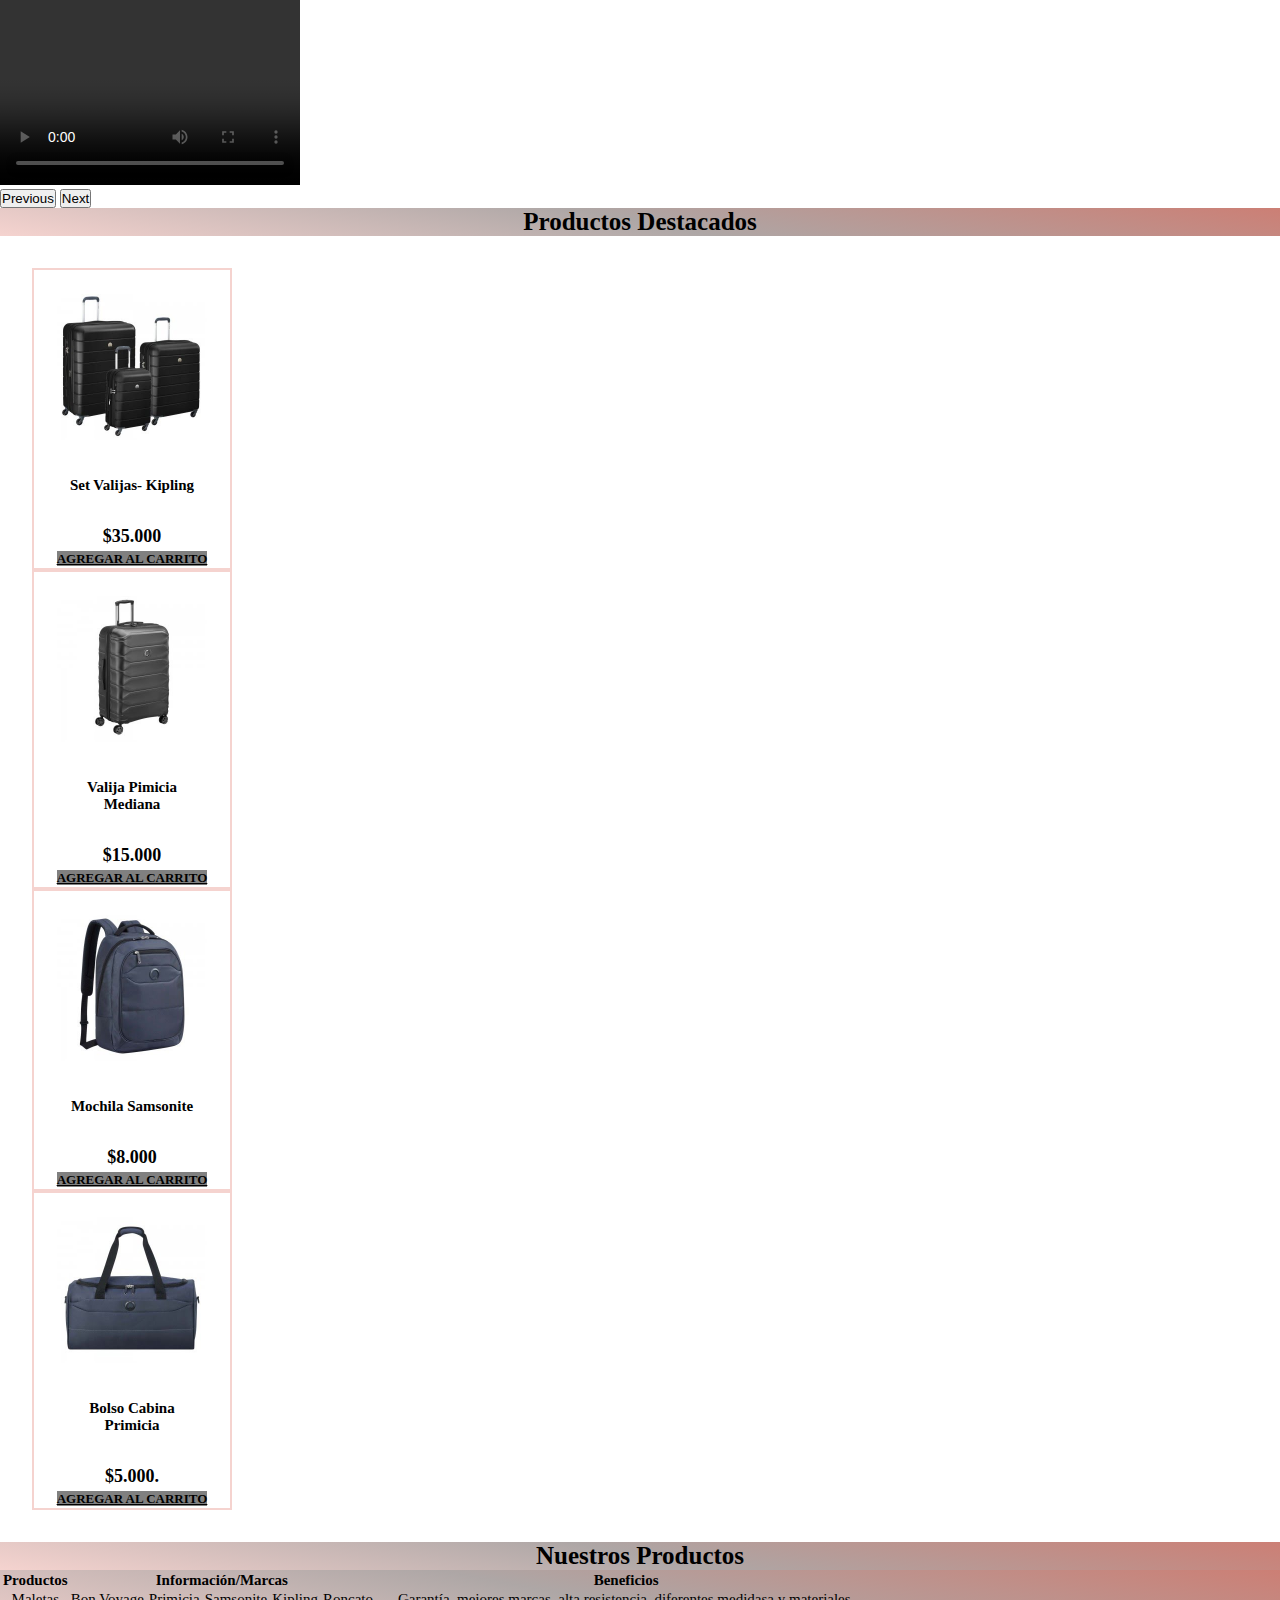
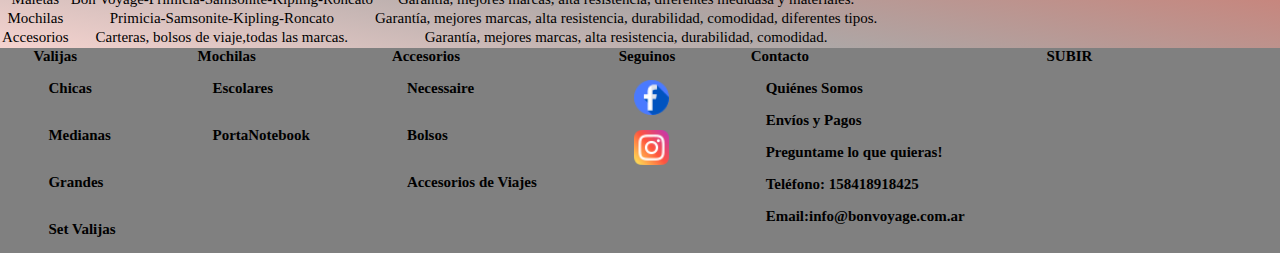
==== commit 9b6a1316: "agregados" ====
--- a/index.html
+++ b/index.html
@@ -250,36 +250,42 @@
         <div class="elFooter__enlaces">
             <div><a href=valijas.html>Valijas</a>
                 <ul>
+                    <a href="valijas.html">
                     <li>Chicas</li>
                     <li>Medianas</li>
                     <li>Grandes</li>
                     <li>Set Valijas</li>
-                </ul>
-            </div>
+                </a>
+                </ul>
+           </div>
             <div>
                 <a href=mochilas.html>Mochilas</a>
                 <ul>
+                    <a href="valijas.html">
                     <li>Escolares</li>
                     <li>PortaNotebook</li>
+                </a>
                 </ul>
             </div>
             <div>
                 <a href=accesorios.html>Accesorios</a>
                 <ul>
+                    <a href="valijas.html">
                     <li>Necessaire</li>
                     <li>Bolsos</li>
                     <li>Accesorios de Viajes</li>
+                    </a>
                 </ul>
             </div>
             <div class="listado">Seguinos
                 <ul>
                     <li>
                         <a class="facebook" id="rs1" href="https://www.facebook.com/BonVoyagemaletas">
-                            <img src="img/facebook4.png" alt="link facebook">
+                            <img src="img/facebook4.png" alt="link facebook"width="35px">
                         </a>
                     </li>
                     <li><a class="instagram" id="rs2" href="https://www.instagram.com/BonVoyagemaletas">
-                            <img src="img/instagram (2).png" alt="link instagram">
+                            <img src="img/instagram (2).png" alt="link instagram" width="35px">
 
                         </a>
                     </li>
--- a/estilos.css
+++ b/estilos.css
@@ -173,11 +173,14 @@
   height: 50vh;
 }
 
-#productosDestacados h3 {
-  background-color: #f5d3cf;
+#productosDestacados h1 {
+  background: #eed5cb;
+  background: #f5d3cf;
+  background: linear-gradient(11deg, #f5d3cf 0%, rgba(172, 165, 164, 0.98) 50%, #cc7f75 100%);
   text-align: center;
   font-family: "Franklin Gothic Medium";
   font-size: 25px;
+  font-weight: bold;
 }
 
 /*---------------Secciones Index-Mochilas-Valijas-Accesorios--------------------------*/
@@ -234,13 +237,26 @@
   font-size: 15px;
 }
 
-#todosLosProductos h3 {
+#todosLosProductos h1 {
   background: #f5d3cf;
   background: #f5d3cf;
   background: linear-gradient(11deg, #f5d3cf 0%, rgba(172, 165, 164, 0.98) 50%, #cc7f75 100%);
   text-align: center;
   font-family: "Franklin Gothic Medium";
-  font-size: 28px;
+  font-size: 25px;
+}
+
+@media only screen and (max-width: 400px) {
+  .container {
+    display: none;
+    width: 0%;
+    height: 0%;
+  }
+  #todosLosProductos h1 {
+    display: none;
+    width: 0%;
+    height: 0%;
+  }
 }
 
 /*---------Titulo-"Quienes Somos"---------*/
@@ -713,12 +729,19 @@
 }
 
 .card-img-top {
-  width: 170px !important;
+  width: 150px !important;
+  padding-top: 20px;
+}
+
+.row {
+  -webkit-box-pack: center;
+      -ms-flex-pack: center;
+          justify-content: center;
 }
 
 .destacados {
   border: 2px solid #f5d3cf;
-  font-size: 20px;
+  font-size: 18px;
   font-weight: bold;
   -webkit-transition: -webkit-transform 0.5s ease;
   transition: -webkit-transform 0.5s ease;
@@ -730,8 +753,8 @@
 }
 
 .destacados img:hover {
-  -webkit-transform: scale(1.3, 1.3);
-          transform: scale(1.3, 1.3);
+  -webkit-transform: scale(1.2, 1.2);
+          transform: scale(1.2, 1.2);
 }
 
 .destacados h4 {
@@ -767,6 +790,19 @@
   text-align: center;
   font-family: "Franklin Gothic Medium";
   font-size: 25px;
+}
+
+@media only screen and (max-width: 400px) {
+  .container {
+    display: none;
+    width: 0%;
+    height: 0%;
+  }
+  #todosLosProductos h1 {
+    display: none;
+    width: 0%;
+    height: 0%;
+  }
 }
 
 /*---------Titulo-"Quienes Somos"---------*/
@@ -941,10 +977,17 @@
 @media only screen and (max-width: 1197px) {
   .elFooter__enlaces {
     background-color: #4e4e4e;
+    width: 100%;
     -webkit-box-orient: vertical;
     -webkit-box-direction: normal;
         -ms-flex-direction: column;
             flex-direction: column;
+    -webkit-box-pack: center;
+        -ms-flex-pack: center;
+            justify-content: center;
+    -webkit-box-align: center;
+        -ms-flex-align: center;
+            align-items: center;
   }
 }
 
@@ -961,12 +1004,9 @@
 }
 
 .elFooter__enlaces a {
-  text-decoration: none;
-  list-style: none;
   font-size: 15px;
   color: black;
   font-family: "Arial Narrow";
-  font-weight: bold;
   display: -webkit-box;
   display: -ms-flexbox;
   display: flex;
@@ -974,10 +1014,16 @@
       -ms-flex-pack: left;
           justify-content: left;
   text-align: left;
+  -webkit-box-orient: vertical;
+  -webkit-box-direction: normal;
+      -ms-flex-direction: column;
+          flex-direction: column;
+  font-weight: bold;
 }
 
 .elFooter__enlaces a:hover {
   color: blue;
+  text-decoration: none;
 }
 
 .listado {
@@ -999,6 +1045,7 @@
   color: black;
   text-decoration: none;
   font-size: 15px;
+  font-weight: bold;
 }
 
 #quieneSomos {
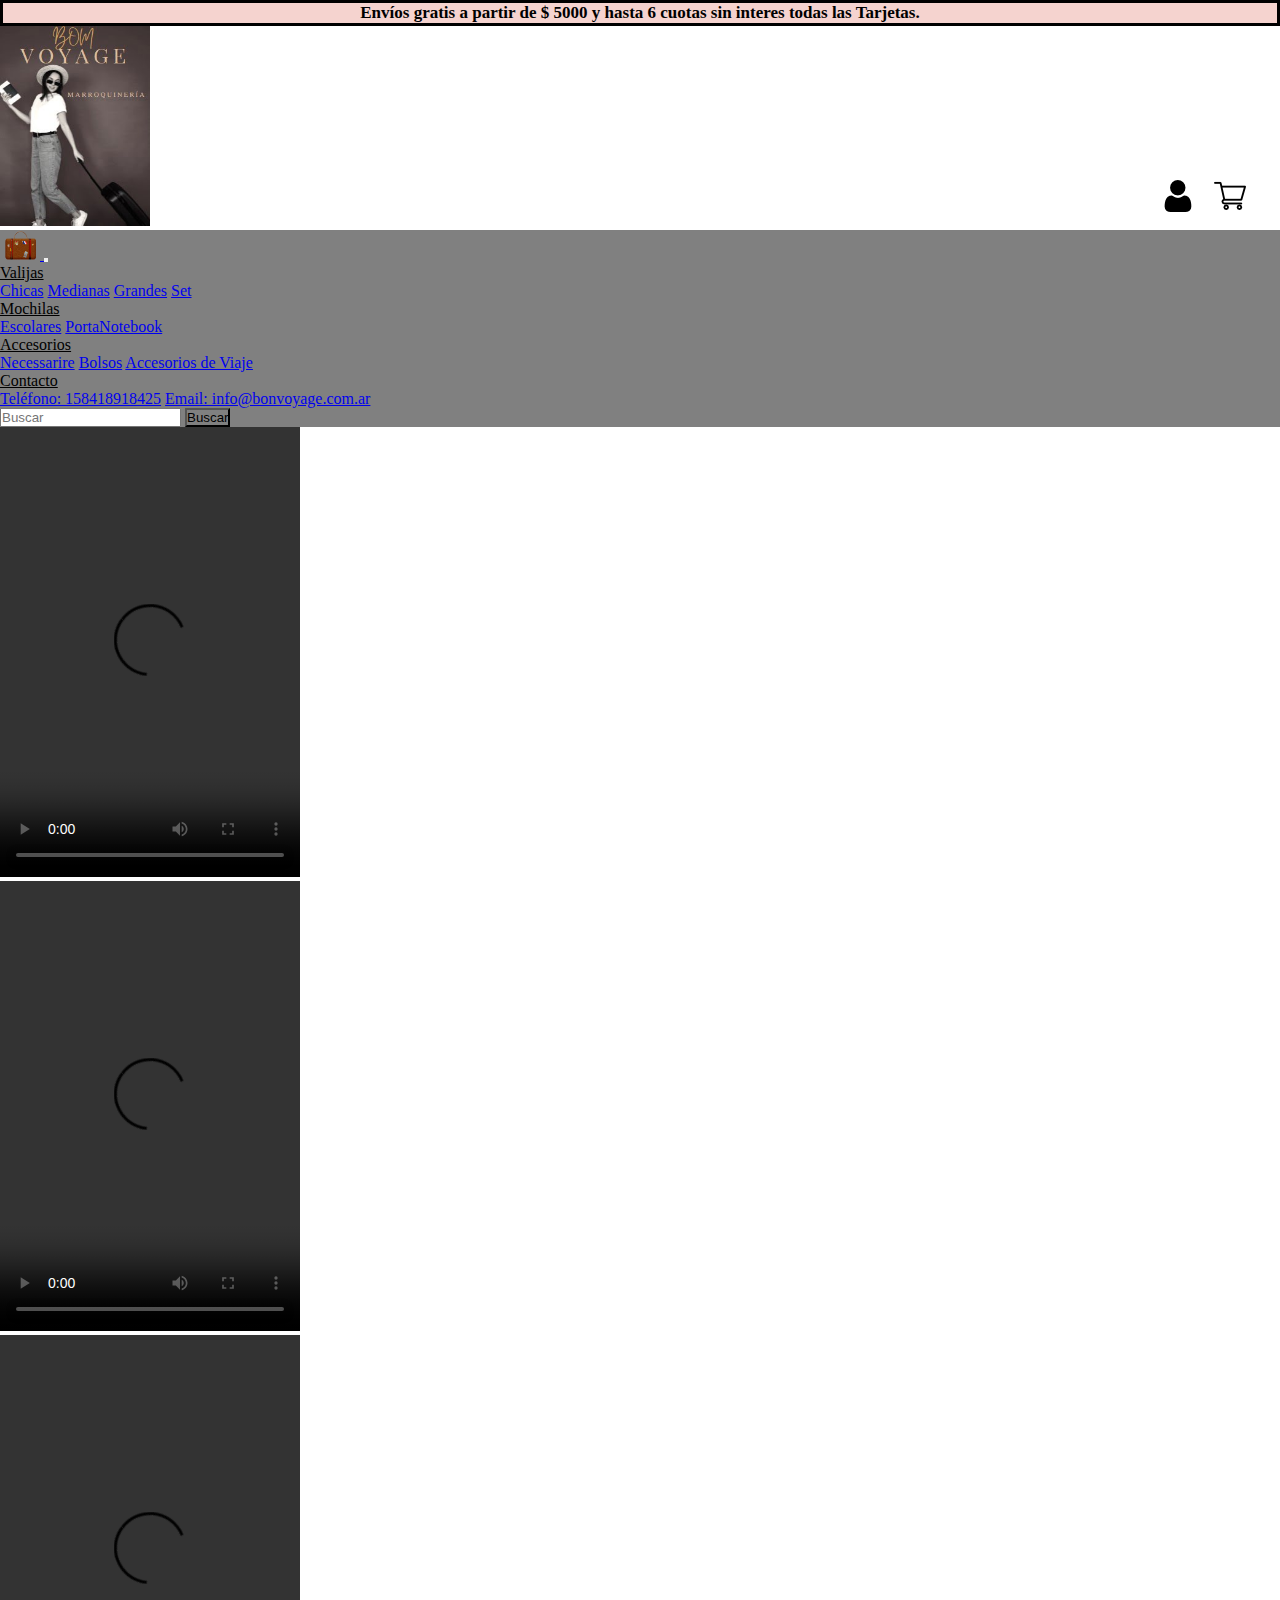
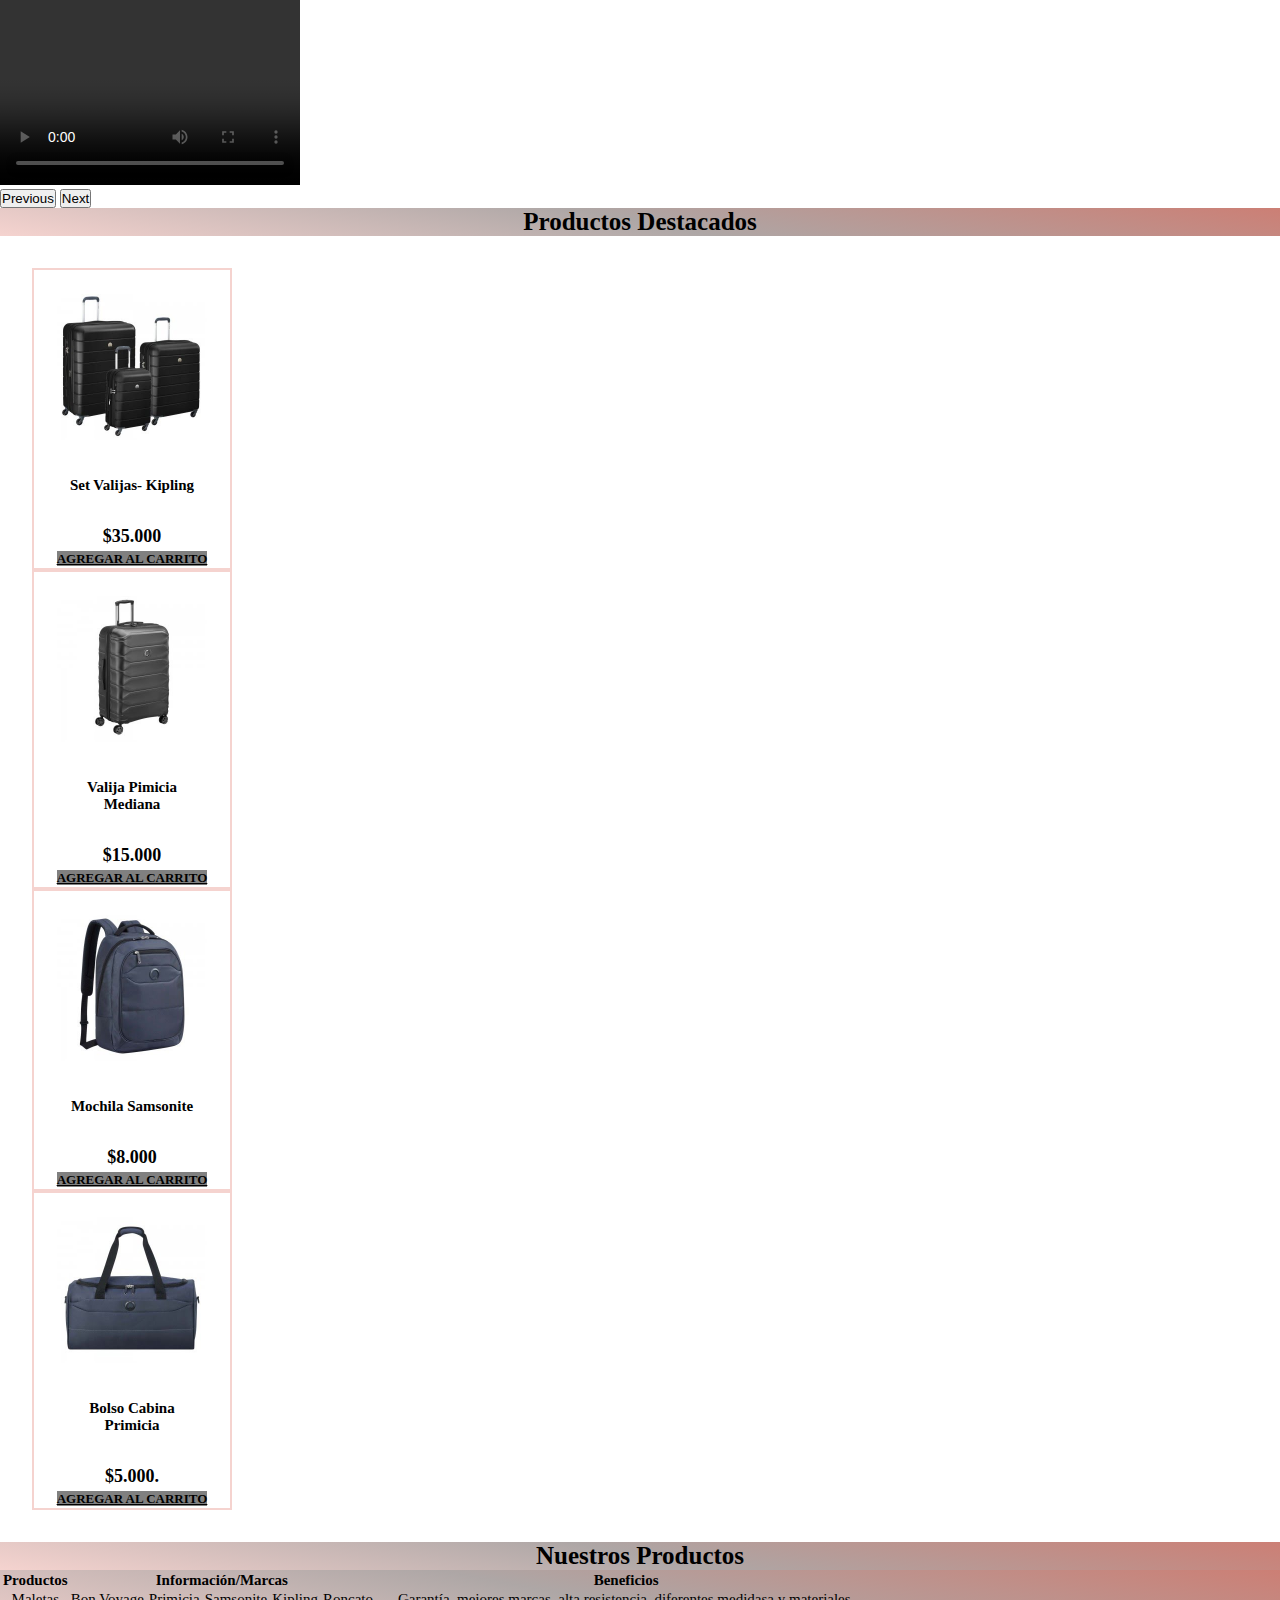
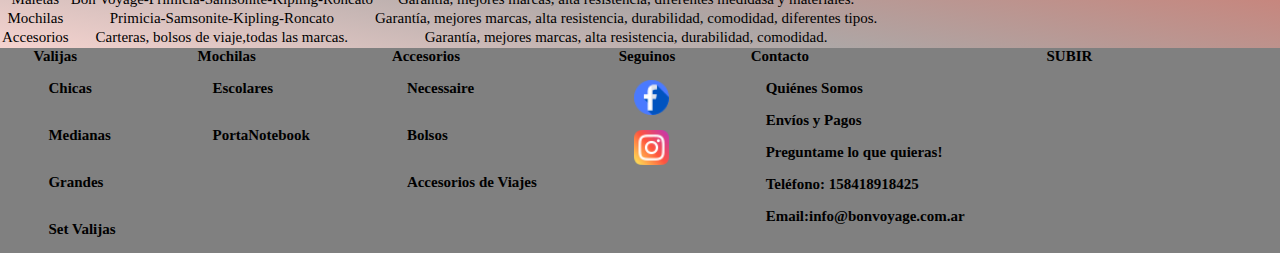
==== commit 36a3567e: "cambios footer" ====
--- a/index.html
+++ b/index.html
@@ -312,6 +312,7 @@
                         width="200" height="100" style="border:0;" allowfullscreen="" loading="lazy"></iframe>
                 </div>
             </div>
+        </div>    
     </footer>
 
     <script src="https://cdn.jsdelivr.net/npm/jquery@3.5.1/dist/jquery.slim.min.js"
--- a/estilos.css
+++ b/estilos.css
@@ -977,17 +977,6 @@
 @media only screen and (max-width: 1197px) {
   .elFooter__enlaces {
     background-color: #4e4e4e;
-    width: 100%;
-    -webkit-box-orient: vertical;
-    -webkit-box-direction: normal;
-        -ms-flex-direction: column;
-            flex-direction: column;
-    -webkit-box-pack: center;
-        -ms-flex-pack: center;
-            justify-content: center;
-    -webkit-box-align: center;
-        -ms-flex-align: center;
-            align-items: center;
   }
 }
 
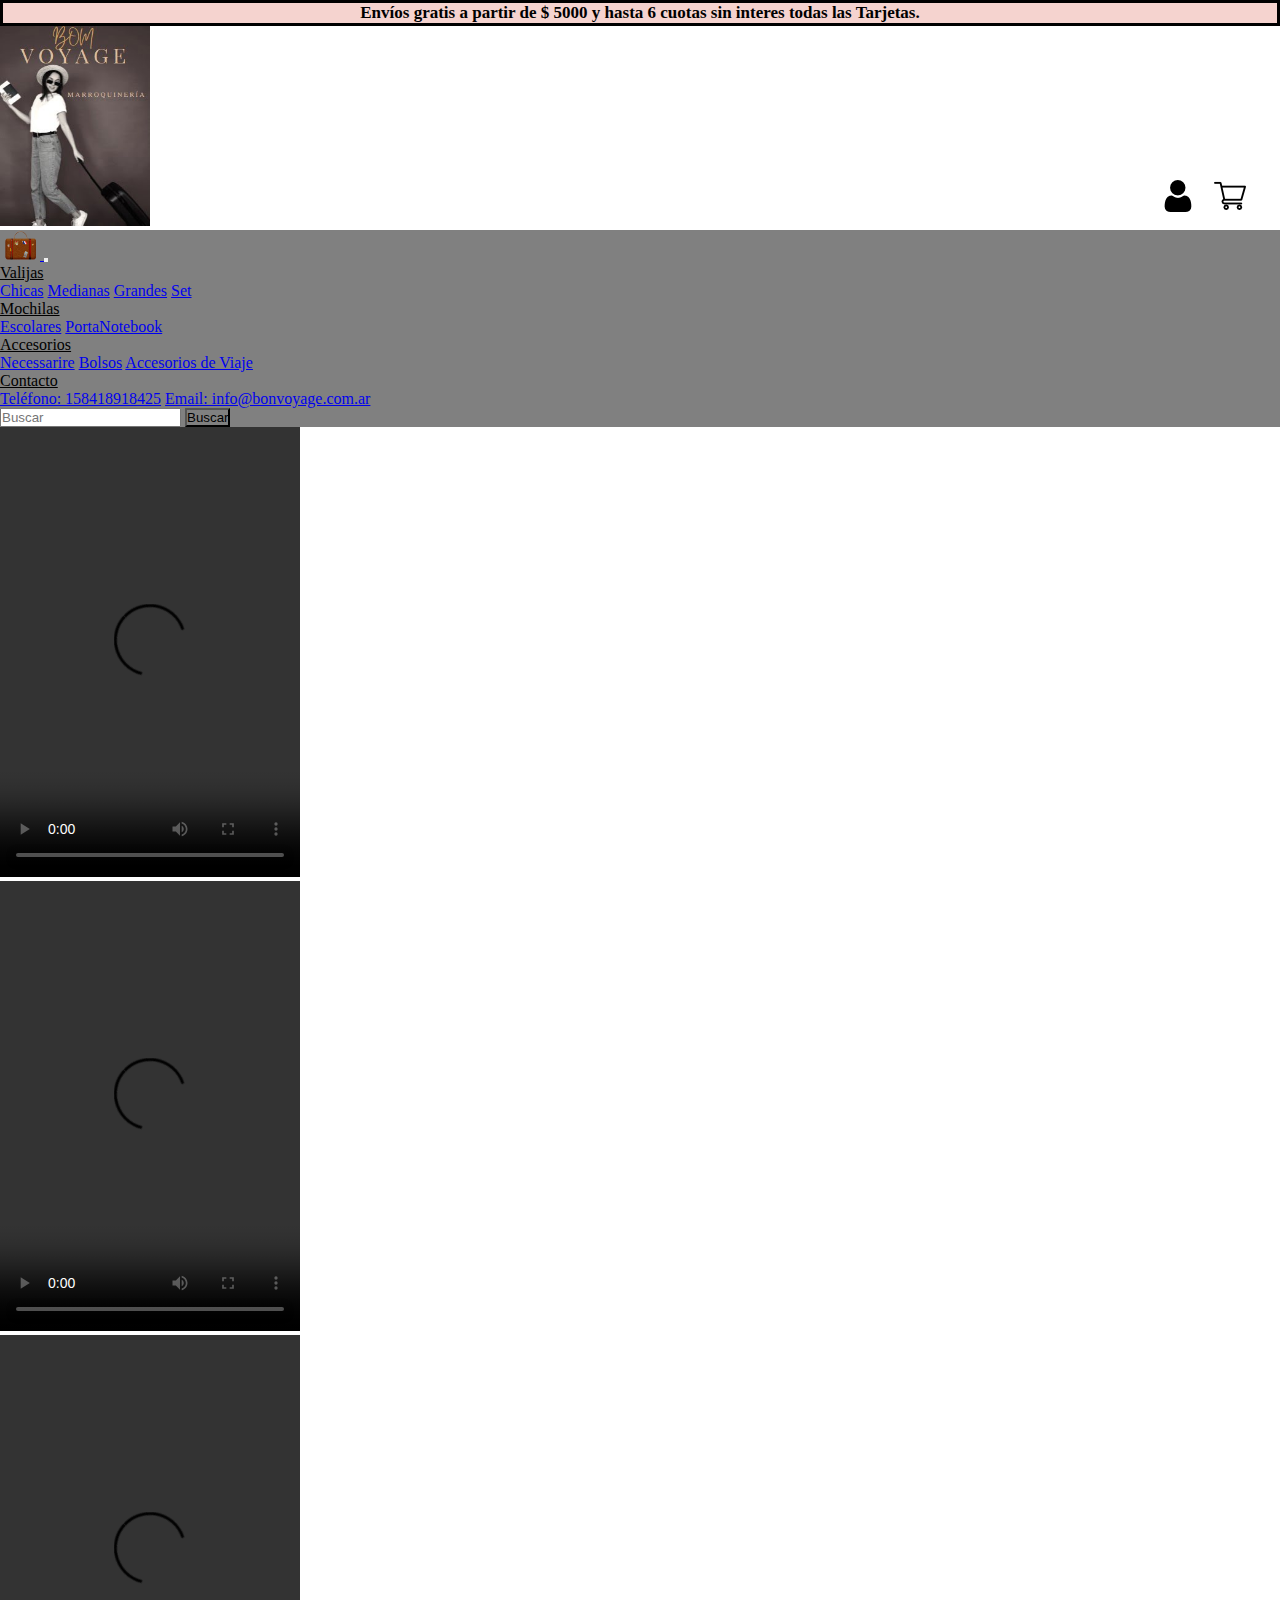
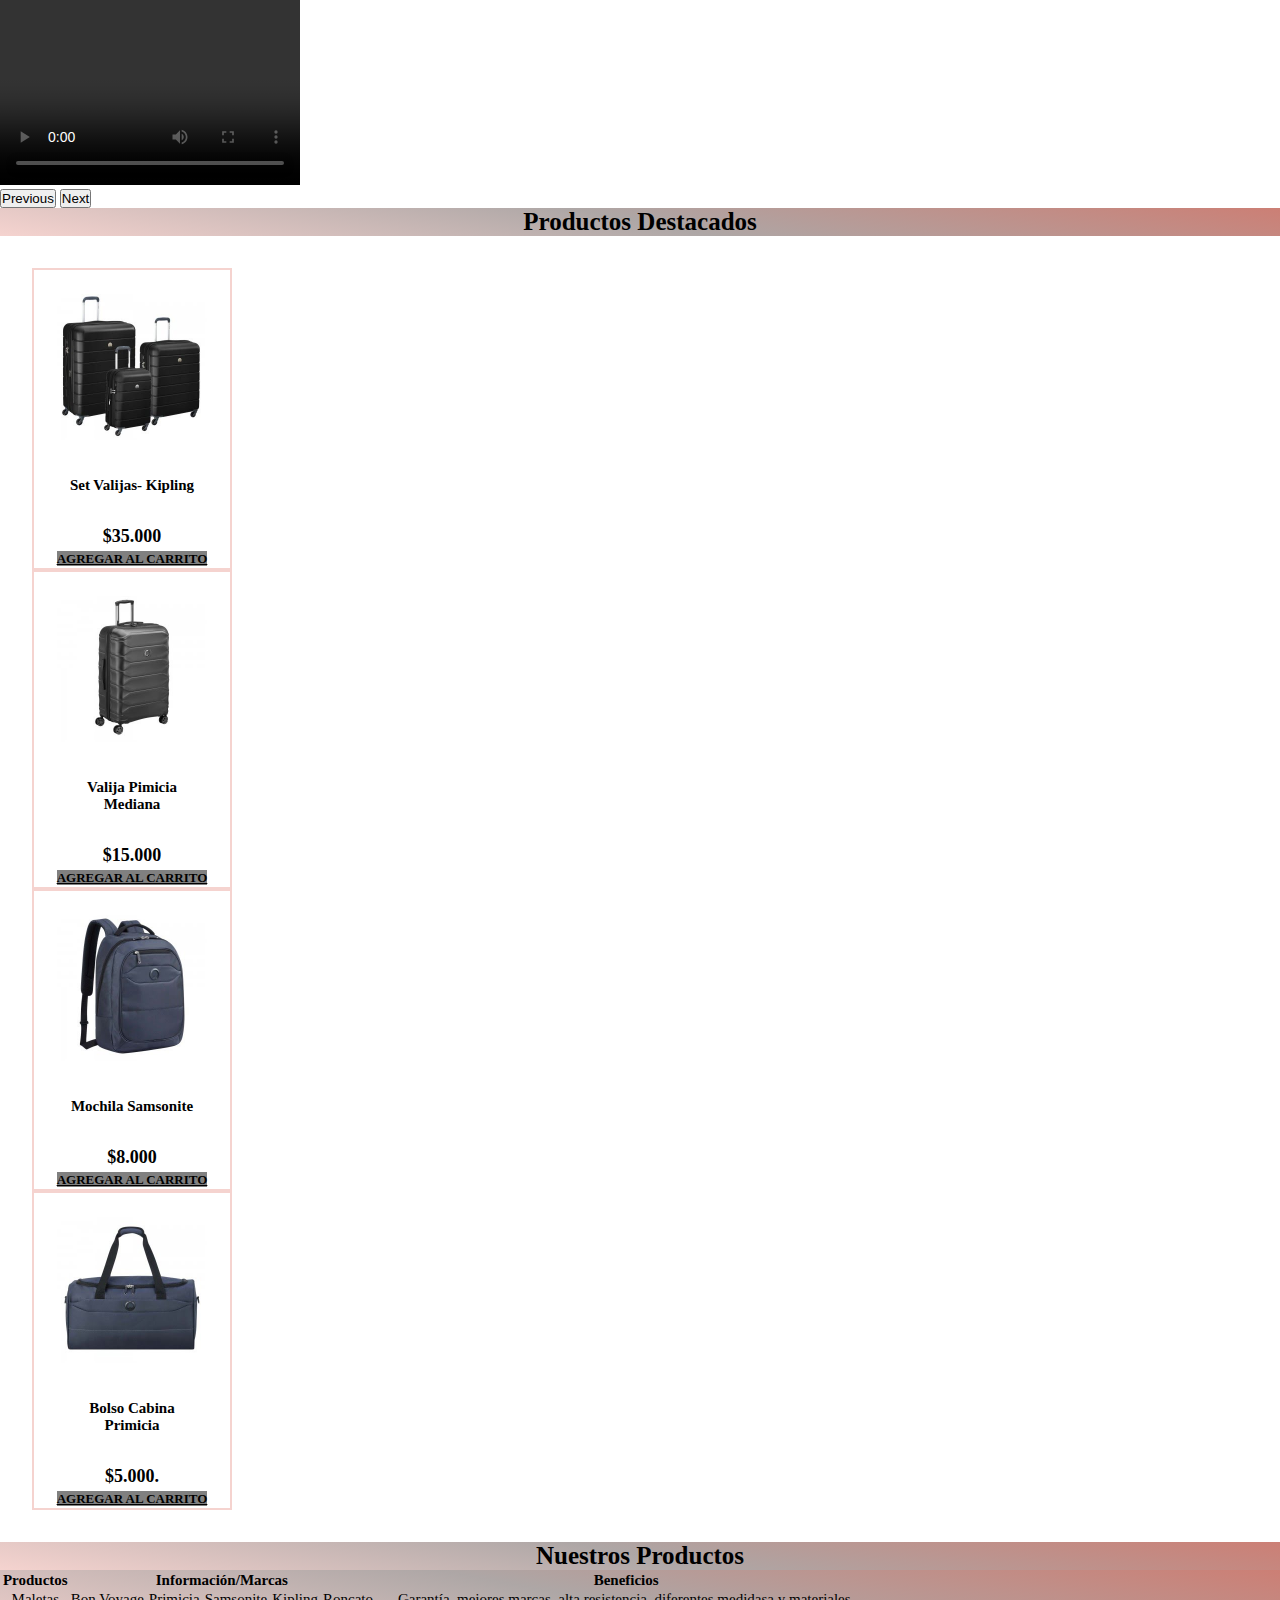
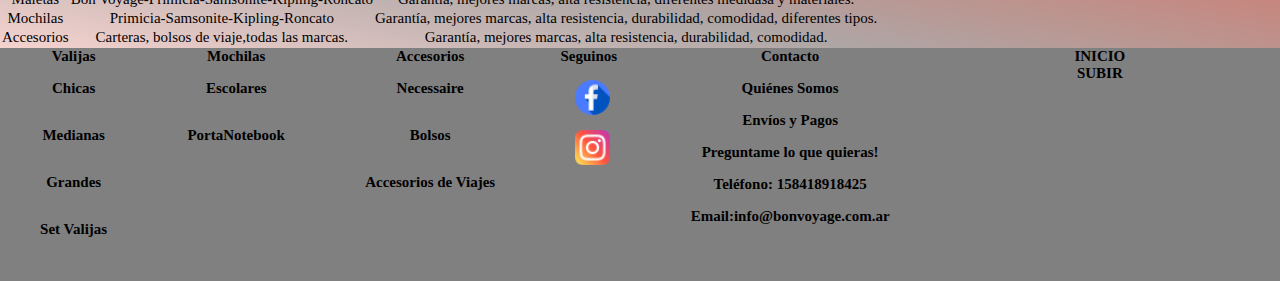
==== commit d4ee2922: "agregados 2" ====
--- a/index.html
+++ b/index.html
@@ -204,43 +204,43 @@
                 </div>
             </div>
         </div>
-               <!--tabla-->
-         <div class="container-fluid" id="todosLosProductos">
-                <h1> Nuestros Productos</h1>
-            </div>
-            <div class="container">
-                <div class="table responsive">
-                    <table class="table table-hover">
-                        <thead>
-                            <tr>
-                                <th>Productos</th>
-                                <th>Información/Marcas</th>
-                                <th>Beneficios</th>
-                            </tr>
-                        </thead>
-                        <tbody>
-                            <tr>
-                                <td>Maletas</td>
-                                <td>Bon Voyage-Primicia-Samsonite-Kipling-Roncato</td>
-                                <td>Garantía, mejores marcas, alta resistencia, diferentes medidasa y materiales.</td>
-                            </tr>
-                            <tr>
-                                <td>Mochilas</td>
-                                <td>Primicia-Samsonite-Kipling-Roncato</td>
-                                <td>Garantía, mejores marcas, alta resistencia, durabilidad, comodidad, diferentes
-                                    tipos.
-                                </td>
-                            </tr>
-                            <tr>
-                                <td>Accesorios</td>
-                                <td>Carteras, bolsos de viaje,todas las marcas.</td>
-                                <td>Garantía, mejores marcas, alta resistencia, durabilidad, comodidad.</td>
-                            </tr>
-                        </tbody>
-                    </table>
-                </div>
-            </div>
-   
+        <!--tabla-->
+        <div class="container-fluid" id="todosLosProductos">
+            <h1> Nuestros Productos</h1>
+        </div>
+        <div class="container">
+            <div class="table responsive">
+                <table class="table table-hover">
+                    <thead>
+                        <tr>
+                            <th>Productos</th>
+                            <th>Información/Marcas</th>
+                            <th>Beneficios</th>
+                        </tr>
+                    </thead>
+                    <tbody>
+                        <tr>
+                            <td>Maletas</td>
+                            <td>Bon Voyage-Primicia-Samsonite-Kipling-Roncato</td>
+                            <td>Garantía, mejores marcas, alta resistencia, diferentes medidasa y materiales.</td>
+                        </tr>
+                        <tr>
+                            <td>Mochilas</td>
+                            <td>Primicia-Samsonite-Kipling-Roncato</td>
+                            <td>Garantía, mejores marcas, alta resistencia, durabilidad, comodidad, diferentes
+                                tipos.
+                            </td>
+                        </tr>
+                        <tr>
+                            <td>Accesorios</td>
+                            <td>Carteras, bolsos de viaje,todas las marcas.</td>
+                            <td>Garantía, mejores marcas, alta resistencia, durabilidad, comodidad.</td>
+                        </tr>
+                    </tbody>
+                </table>
+            </div>
+        </div>
+
     </main>
 
 
@@ -251,29 +251,29 @@
             <div><a href=valijas.html>Valijas</a>
                 <ul>
                     <a href="valijas.html">
-                    <li>Chicas</li>
-                    <li>Medianas</li>
-                    <li>Grandes</li>
-                    <li>Set Valijas</li>
-                </a>
-                </ul>
-           </div>
+                        <li>Chicas</li>
+                        <li>Medianas</li>
+                        <li>Grandes</li>
+                        <li>Set Valijas</li>
+                    </a>
+                </ul>
+            </div>
             <div>
                 <a href=mochilas.html>Mochilas</a>
                 <ul>
                     <a href="valijas.html">
-                    <li>Escolares</li>
-                    <li>PortaNotebook</li>
-                </a>
+                        <li>Escolares</li>
+                        <li>PortaNotebook</li>
+                    </a>
                 </ul>
             </div>
             <div>
                 <a href=accesorios.html>Accesorios</a>
                 <ul>
                     <a href="valijas.html">
-                    <li>Necessaire</li>
-                    <li>Bolsos</li>
-                    <li>Accesorios de Viajes</li>
+                        <li>Necessaire</li>
+                        <li>Bolsos</li>
+                        <li>Accesorios de Viajes</li>
                     </a>
                 </ul>
             </div>
@@ -281,7 +281,7 @@
                 <ul>
                     <li>
                         <a class="facebook" id="rs1" href="https://www.facebook.com/BonVoyagemaletas">
-                            <img src="img/facebook4.png" alt="link facebook"width="35px">
+                            <img src="img/facebook4.png" alt="link facebook" width="35px">
                         </a>
                     </li>
                     <li><a class="instagram" id="rs2" href="https://www.instagram.com/BonVoyagemaletas">
@@ -303,16 +303,17 @@
             </div>
             <div class="elfooter__resto">
                 <div>
+                    <a class="inicio" href="index.html">inicio</a>
                     <a class="subir" href="#header">subir</a>
                 </div>
                 <div class="footer">
                     <!--bloque-->
                     <iframe class="footer__iframe"
                         src="https://www.google.com/maps/embed?pb=!1m18!1m12!1m3!1d3284.4996194813334!2d-58.39407168477071!3d-34.591525680462624!2m3!1f0!2f0!3f0!3m2!1i1024!2i768!4f13.1!3m3!1m2!1s0x95bccabcdec094e9%3A0xe3299352344cfdfa!2sAv.%20Callao%201512%2C%20C1024AAO%20CABA!5e0!3m2!1ses-419!2sar!4v1633905644625!5m2!1ses-419!2sar"
-                        width="200" height="100" style="border:0;" allowfullscreen="" loading="lazy"></iframe>
-                </div>
-            </div>
-        </div>    
+                        width="300" height="180" style="border:0;" allowfullscreen="" loading="lazy"></iframe>
+                </div>
+            </div>
+        </div>
     </footer>
 
     <script src="https://cdn.jsdelivr.net/npm/jquery@3.5.1/dist/jquery.slim.min.js"
--- a/estilos.css
+++ b/estilos.css
@@ -970,13 +970,19 @@
       justify-content: space-around;
   font-family: "Arial Narrow";
   background-color: grey;
-  text-align: left;
+  text-align: center;
 }
 
 /*--------------Mobil Firts-------------*/
 @media only screen and (max-width: 1197px) {
   .elFooter__enlaces {
     background-color: #4e4e4e;
+    -webkit-box-pack: center;
+        -ms-flex-pack: center;
+            justify-content: center;
+    -webkit-box-align: center;
+        -ms-flex-align: center;
+            align-items: center;
   }
 }
 
@@ -1008,6 +1014,7 @@
       -ms-flex-direction: column;
           flex-direction: column;
   font-weight: bold;
+  text-align: center;
 }
 
 .elFooter__enlaces a:hover {
@@ -1029,7 +1036,7 @@
 
 .elFooter li {
   margin: 15px;
-  text-align: left;
+  text-align: center;
   list-style: none;
   color: black;
   text-decoration: none;
@@ -1086,11 +1093,6 @@
   font-weight: bold;
 }
 
-.footeer__iframe {
-  height: 25%;
-  width: 100%;
-}
-
 .subir {
   color: black;
   text-decoration: none;
@@ -1098,11 +1100,25 @@
   font-family: "Arial Narrow";
   font-weight: bold;
   font-size: 15px;
-  margin-right: 100px;
+  margin-right: 10px;
   padding-bottom: 5%;
 }
 
 .subir:hover {
+  color: blue;
+}
+
+.inicio {
+  color: black;
+  text-decoration: none;
+  text-transform: uppercase;
+  font-family: "Arial Narrow";
+  font-weight: bold;
+  font-size: 15px;
+  margin-right: 10px;
+}
+
+.inicio:hover {
   color: blue;
 }
 
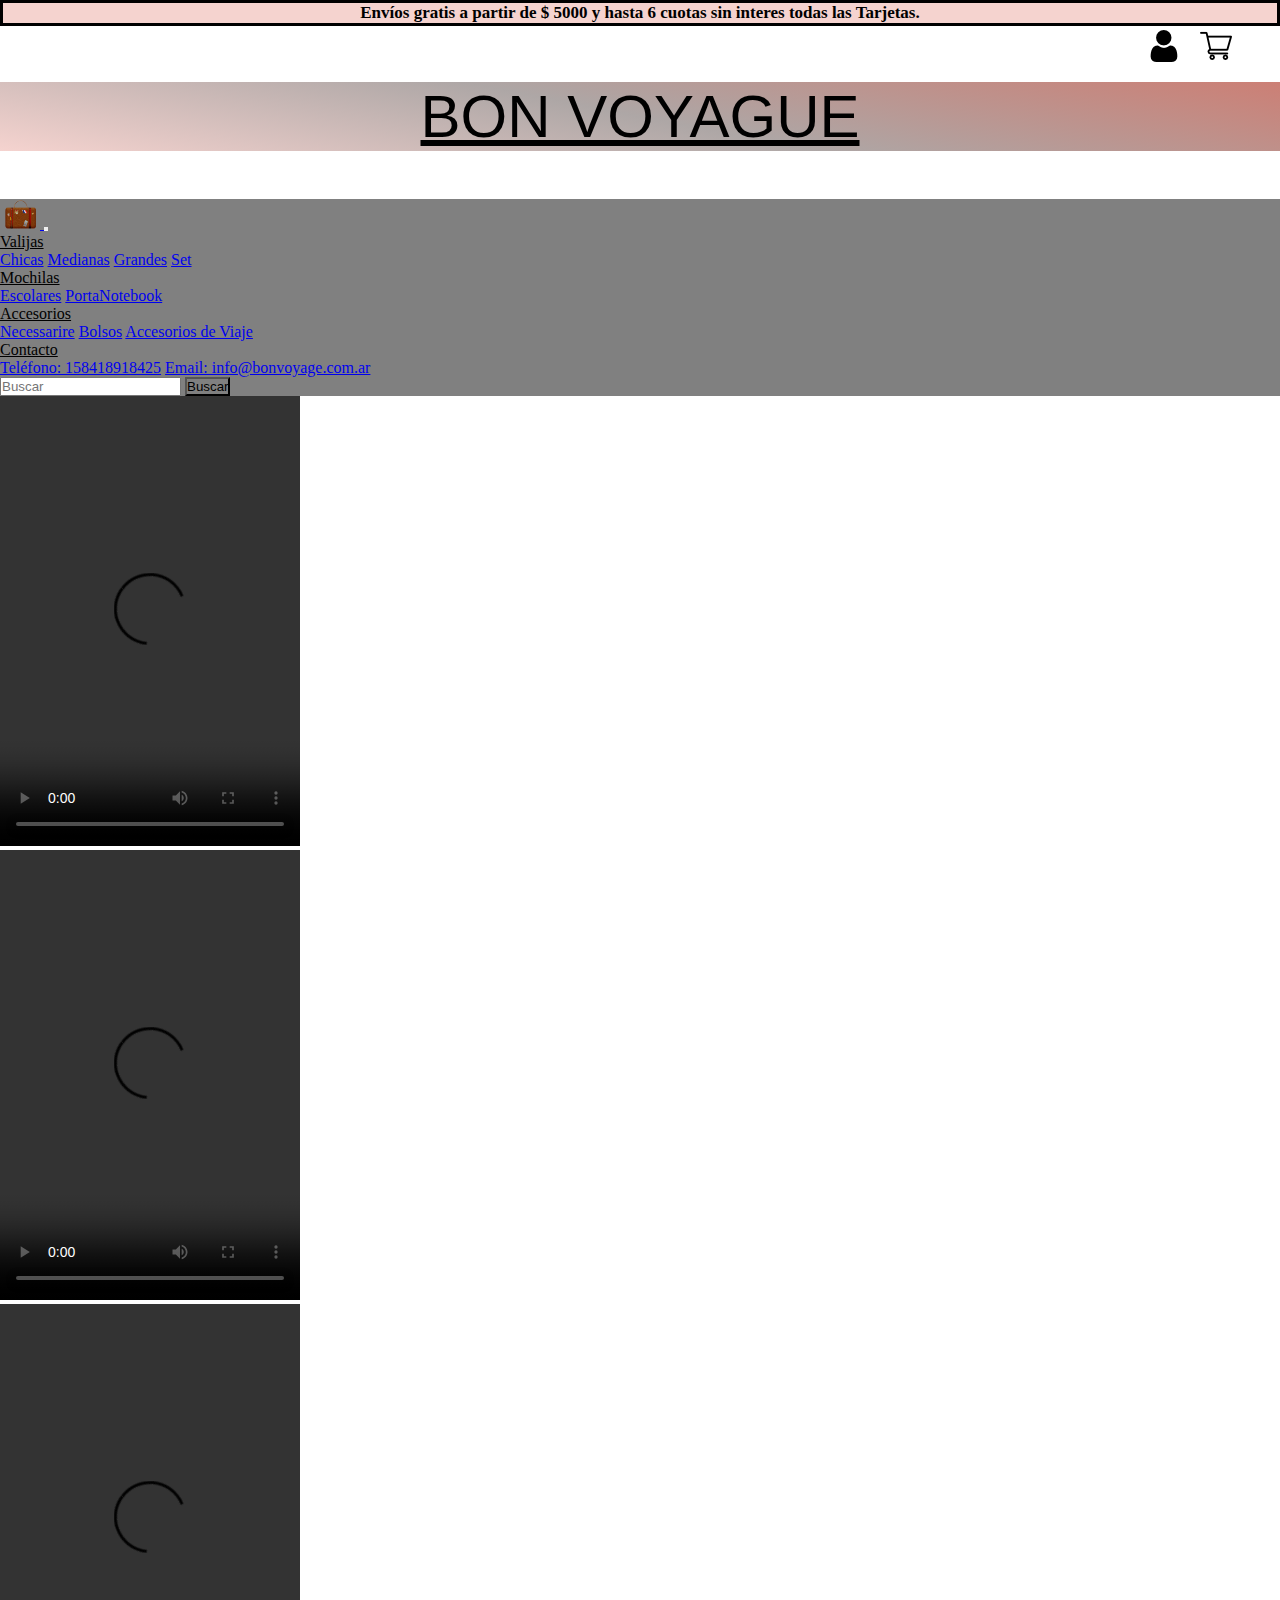
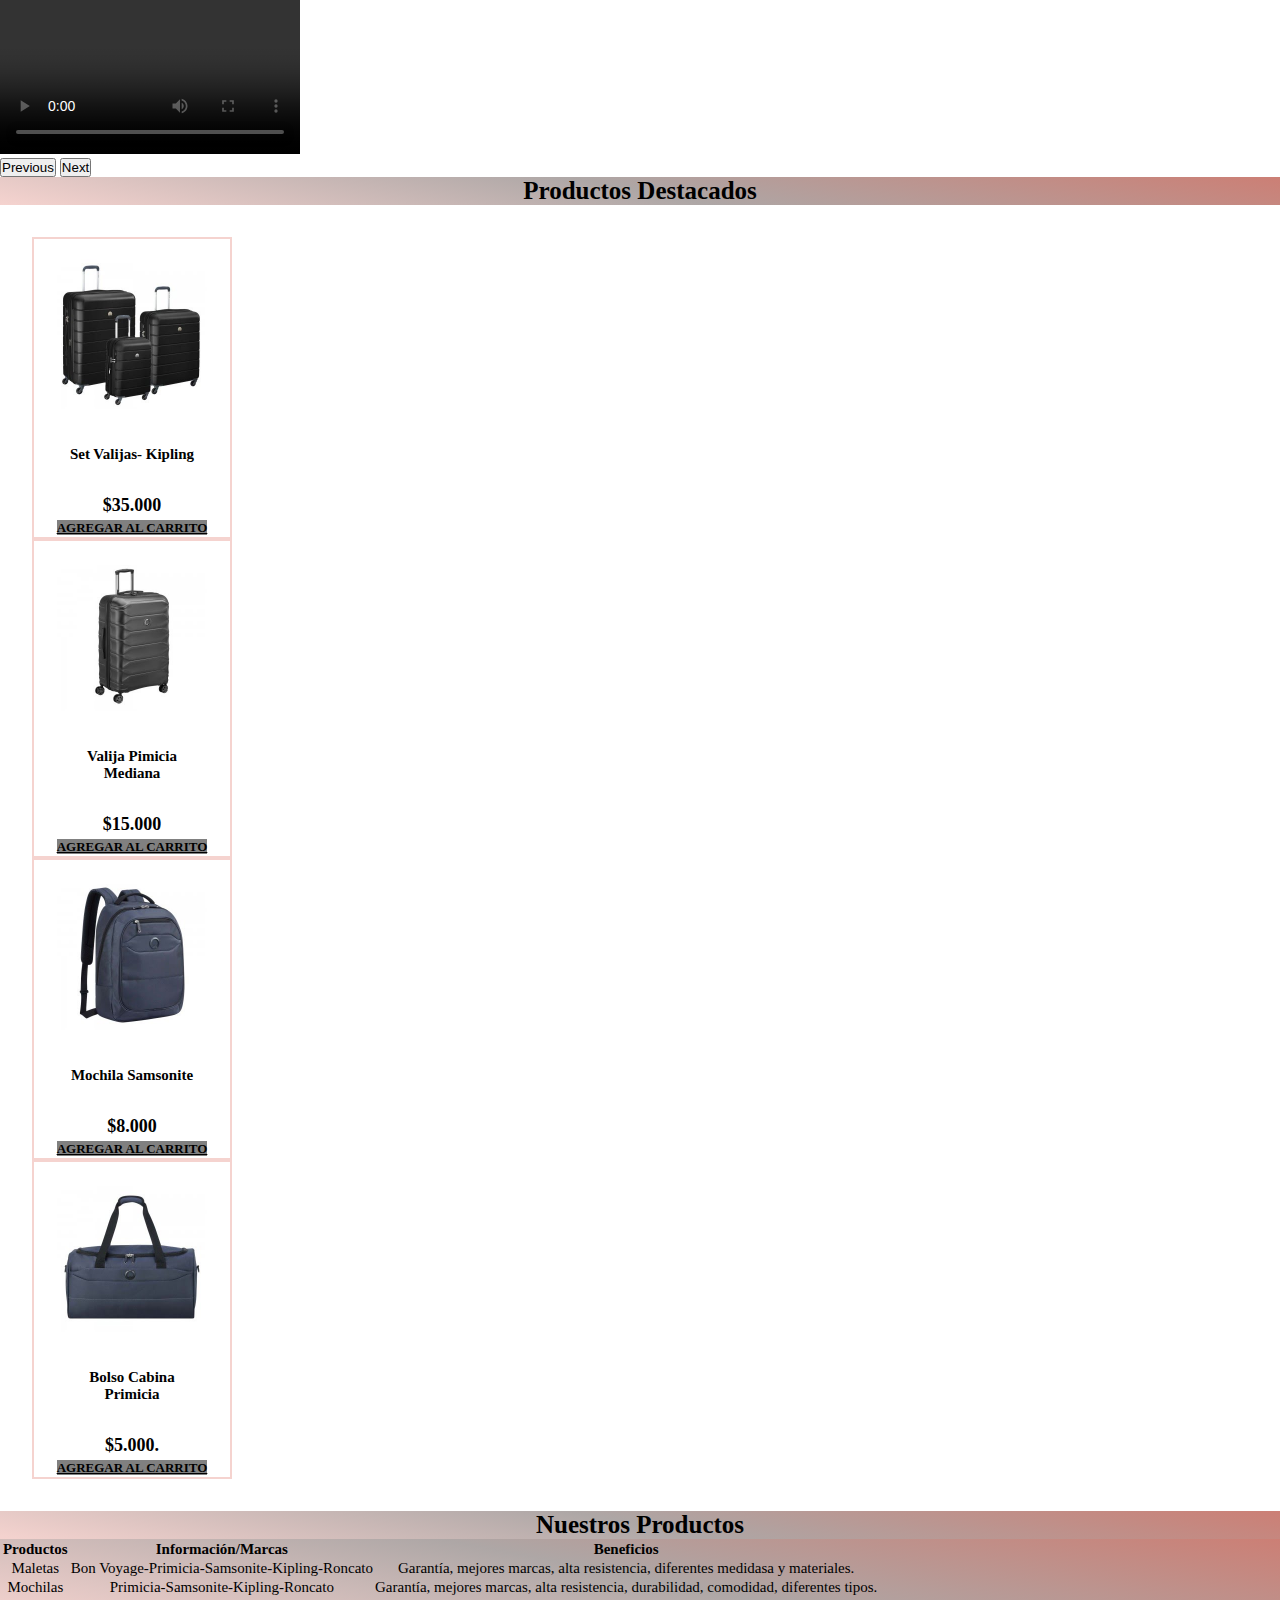
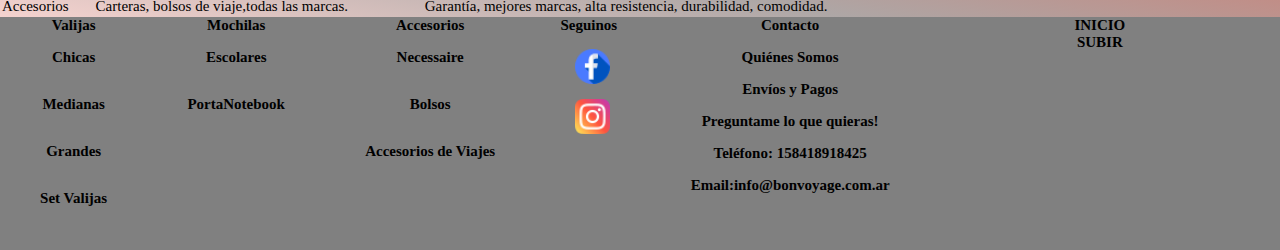
==== commit a4854fc6: "correciones 3" ====
--- a/index.html
+++ b/index.html
@@ -38,30 +38,28 @@
 <body>
 
     <!--Encabezado-->
-    <header class="headerInfo">
+    <header class="headerInfo" id="header">
         <!-- Bloque -->
         <h3 class="headerInfo__promo--animation">
             Envíos gratis a partir de $ 5000 y hasta 6 cuotas sin interes todas las
             Tarjetas.
         </h3>
-        <!-- Se le agrega flex a este contenedor -->
+        <div class="botones">
+        <ul class="encabezado__botton--imgTransition">
+            <li class="lista1">
+                <a href="login.html">
+                    <img src="img/usuario.png">
+                </a>
+            </li>
+            <li class="lista2">
+                <a href="compras.html">
+                    <img src="img/carrito-de-compras.png">
+                </a>
+            </li>
+        </ul>
+        </div>
         <div class="encabezado">
-            <!-- Bloque -->
-            <a href="index.html">
-                <img class="encabezado__myLogo--img" src="img/logo2.jpg" id="header" width="150px" height="200px" />
-            </a>
-            <ul class="encabezado__botton--imgTransition">
-                <li class="lista1">
-                    <a href="login.html">
-                        <img src="img/usuario.png">
-                    </a>
-                </li>
-                <li class="lista2">
-                    <a href="compras.html">
-                        <img src="img/carrito-de-compras.png">
-                    </a>
-                </li>
-            </ul>
+            <a href="index.html"> Bon Voyague</a>
         </div>
     </header>
 
@@ -291,8 +289,8 @@
                     </li>
                 </ul>
             </div>
-            <div>
-                <a href=contacto.html>Contacto</a>
+            <div class="listado2"> Contacto
+                
                 <ul>
                     <li><a class="quieneSomos" id="quieneSomos" href="quienes-somos.html">Quiénes Somos</a></li>
                     <Li>Envíos y Pagos</Li>
--- a/estilos.css
+++ b/estilos.css
@@ -607,19 +607,39 @@
   display: -webkit-box;
   display: -ms-flexbox;
   display: flex;
-  -webkit-box-pack: justify;
-      -ms-flex-pack: justify;
-          justify-content: space-between;
-  -webkit-box-align: flex end;
-      -ms-flex-align: flex end;
-          align-items: flex end;
-  background-color: white;
+  -webkit-box-orient: vertical;
+  -webkit-box-direction: normal;
+      -ms-flex-direction: column;
+          flex-direction: column;
+  -webkit-box-align: center;
+      -ms-flex-align: center;
+          align-items: center;
+  -webkit-box-pack: center;
+      -ms-flex-pack: center;
+          justify-content: center;
+  margin-top: 1rem;
+  margin-bottom: 3rem;
+  text-transform: uppercase;
+  font-family: 'Gill Sans', 'Gill Sans MT', Calibri, 'Trebuchet MS', sans-serif;
+  background: #eed5cb;
+  background: #f5d3cf;
+  background: linear-gradient(11deg, #f5d3cf 0%, rgba(172, 165, 164, 0.98) 50%, #cc7f75 100%);
+}
+
+.encabezado a {
+  color: black;
+  font-size: 60px;
+}
+
+.encabezado a:hover {
+  text-decoration: none;
+  color: gray;
 }
 
 /*--------------Mobil Firts-------------*/
-@media only screen and (min-width: 1200px) {
-  .encabezado {
-    background-color: white;
+@media only screen and (max-width: 500px) {
+  .encabezado a {
+    text-align: center;
   }
 }
 
@@ -630,10 +650,11 @@
   -webkit-box-align: end;
       -ms-flex-align: end;
           align-items: flex-end;
-  height: 15px;
-  width: 10%;
-  padding-top: 30px;
-  margin-top: 160px;
+  -webkit-box-pack: end;
+      -ms-flex-pack: end;
+          justify-content: flex-end;
+  margin-left: 87%;
+  margin-top: 10px;
   -webkit-transition: -webkit-transform 0.5s ease;
   transition: -webkit-transform 0.5s ease;
   transition: transform 0.5s ease;
@@ -652,16 +673,20 @@
 
 /*--------------Mobil Firts-------------*/
 @media only screen and (max-width: 768px) {
-  .encabezado__botton--imgTransition {
-    background-color: white;
-    text-align: center;
-    -webkit-box-align: center;
-        -ms-flex-align: center;
-            align-items: center;
-    display: table-column;
-    height: auto;
-    width: auto;
-    padding-bottom: 3rem;
+  .encabezado__botton--imgTransition img {
+    display: -webkit-box;
+    display: -ms-flexbox;
+    display: flex;
+    width: 25px;
+  }
+}
+
+@media only screen and (max-width: 500px) {
+  .encabezado__botton--imgTransition img {
+    display: -webkit-box;
+    display: -ms-flexbox;
+    display: flex;
+    width: 20px;
   }
 }
 
@@ -1034,6 +1059,15 @@
   color: blue;
 }
 
+.listado2 {
+  font-size: 15px;
+  margin-right: 0rem;
+  font-family: "Arial Narrow";
+  font-weight: bold;
+  text-align: center;
+  color: black;
+}
+
 .elFooter li {
   margin: 15px;
   text-align: center;
@@ -1120,6 +1154,13 @@
 
 .inicio:hover {
   color: blue;
+}
+
+@media only screen and (max-width: 300px) {
+  .footer__iframe {
+    width: 200px;
+    height: 150px;
+  }
 }
 
 * {
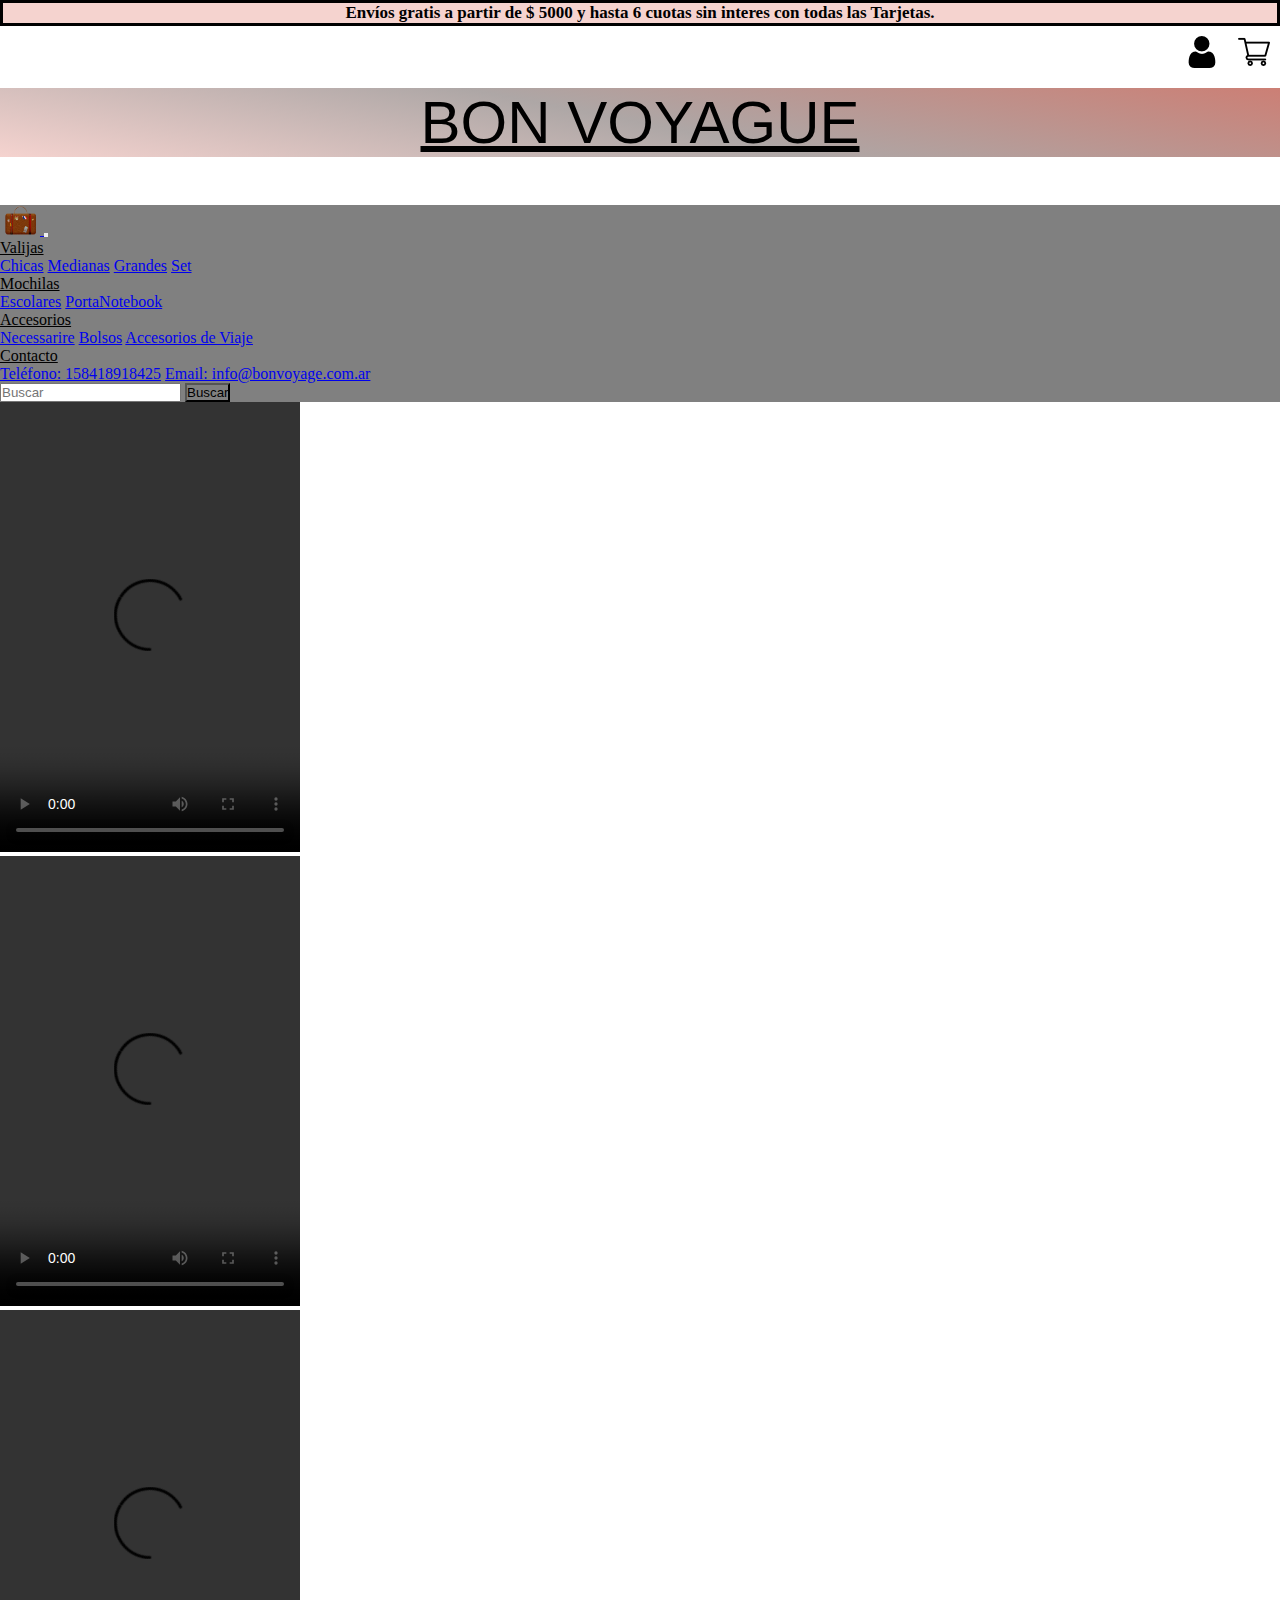
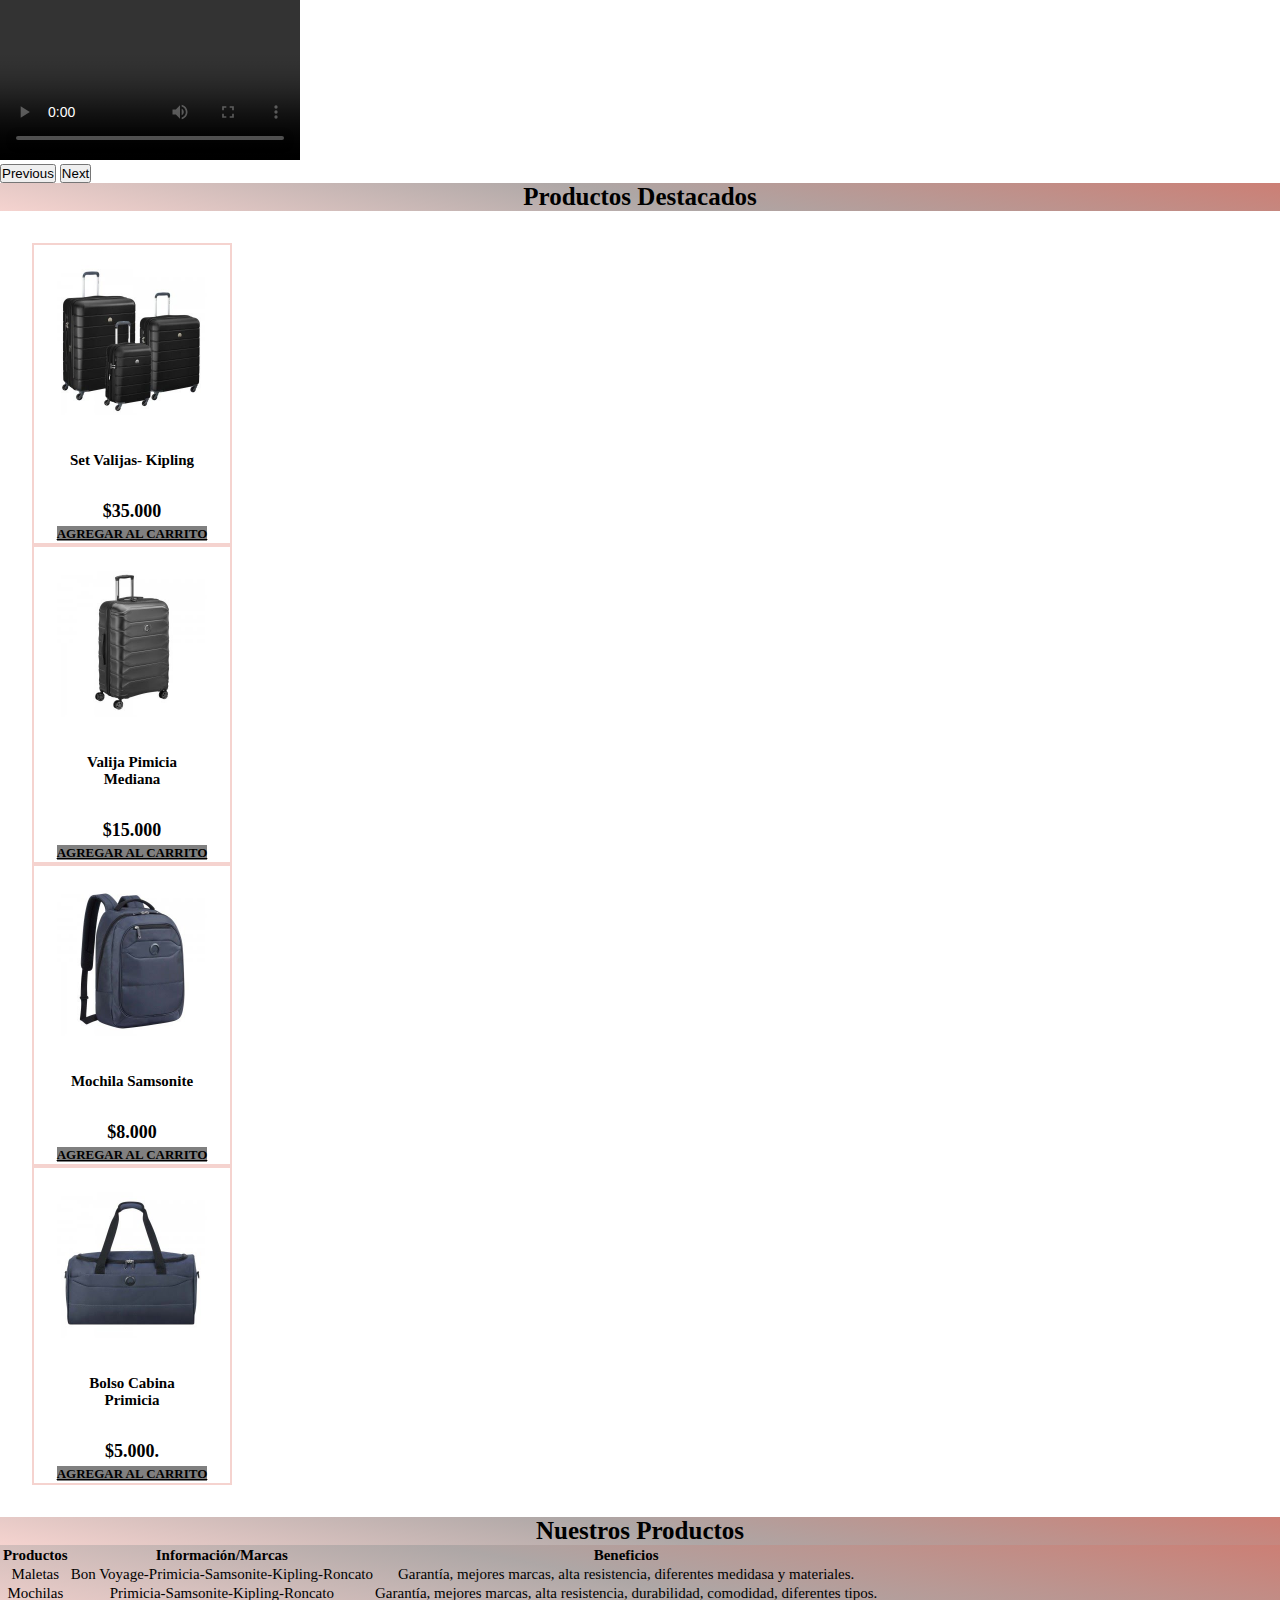
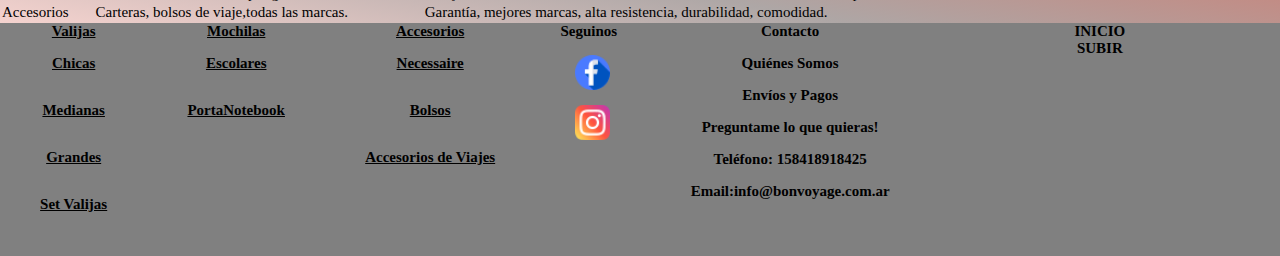
==== commit f9dd182e: "correcciones 4" ====
--- a/index.html
+++ b/index.html
@@ -24,9 +24,6 @@
     <meta name="resourse-type" content="Document">
     <meta name="doc-type" content="Web Page">
 
-
-
-
     <!--CSS Estilos-->
     <link rel="stylesheet" href="estilos.css">
     <!--Bootstrap-->
@@ -35,13 +32,12 @@
 
 </head>
 
-<body>
-
+<body>  
     <!--Encabezado-->
     <header class="headerInfo" id="header">
         <!-- Bloque -->
         <h3 class="headerInfo__promo--animation">
-            Envíos gratis a partir de $ 5000 y hasta 6 cuotas sin interes todas las
+            Envíos gratis a partir de $ 5000 y hasta 6 cuotas sin interes con todas las
             Tarjetas.
         </h3>
         <div class="botones">
@@ -62,7 +58,6 @@
             <a href="index.html"> Bon Voyague</a>
         </div>
     </header>
-
     <!--Navegador-->
     <div class="navegador">
         <!--bloque-->
@@ -240,8 +235,6 @@
         </div>
 
     </main>
-
-
     <!--Pie de página-->
     <footer class="elFooter">
         <!-- Bloque -->
@@ -284,13 +277,11 @@
                     </li>
                     <li><a class="instagram" id="rs2" href="https://www.instagram.com/BonVoyagemaletas">
                             <img src="img/instagram (2).png" alt="link instagram" width="35px">
-
                         </a>
                     </li>
                 </ul>
             </div>
             <div class="listado2"> Contacto
-                
                 <ul>
                     <li><a class="quieneSomos" id="quieneSomos" href="quienes-somos.html">Quiénes Somos</a></li>
                     <Li>Envíos y Pagos</Li>
--- a/estilos.css
+++ b/estilos.css
@@ -43,532 +43,6 @@
     width: 100%;
     background-color: #f5d3cf;
   }
-}
-
-@keyframes un_efecto {
-  0% {
-    width: 50%;
-    background: #f5d3cf;
-    background: linear-gradient(11deg, #f5d3cf 0%, rgba(172, 165, 164, 0.98) 50%, #cc7f75 100%);
-  }
-  25% {
-    width: 100%;
-  }
-  50% {
-    width: 50%;
-    background: #f5d3cf;
-    background: linear-gradient(11deg, #f5d3cf 0%, rgba(172, 165, 164, 0.98) 50%, #cc7f75 100%);
-  }
-  75% {
-    width: 100%;
-  }
-  100% {
-    width: 100%;
-    background-color: #f5d3cf;
-  }
-}
-
-/*--------------Mobil Firts-------------*/
-@media only screen and (min-width: 1200px) {
-  .headerInfo__promo--animation {
-    background-color: #f5d3cf;
-    width: auto;
-    height: auto;
-  }
-}
-
-.encabezado {
-  display: -webkit-box;
-  display: -ms-flexbox;
-  display: flex;
-  -webkit-box-pack: justify;
-      -ms-flex-pack: justify;
-          justify-content: space-between;
-  -webkit-box-align: flex end;
-      -ms-flex-align: flex end;
-          align-items: flex end;
-  background-color: white;
-}
-
-/*--------------Mobil Firts-------------*/
-@media only screen and (min-width: 1200px) {
-  .encabezado {
-    background-color: white;
-  }
-}
-
-.encabezado__botton--imgTransition {
-  display: -webkit-box;
-  display: -ms-flexbox;
-  display: flex;
-  -webkit-box-align: end;
-      -ms-flex-align: end;
-          align-items: flex-end;
-  height: 15px;
-  width: 10%;
-  padding-top: 30px;
-  margin-top: 160px;
-  -webkit-transition: -webkit-transform 0.5s ease;
-  transition: -webkit-transform 0.5s ease;
-  transition: transform 0.5s ease;
-  transition: transform 0.5s ease, -webkit-transform 0.5s ease;
-}
-
-.lista1:hover {
-  -webkit-transform: translate(0.5em);
-          transform: translate(0.5em);
-}
-
-.lista2:hover {
-  -webkit-transform: translate(0.5em);
-          transform: translate(0.5em);
-}
-
-/*--------------Mobil Firts-------------*/
-@media only screen and (max-width: 768px) {
-  .encabezado__botton--imgTransition {
-    background-color: white;
-    text-align: center;
-    -webkit-box-align: center;
-        -ms-flex-align: center;
-            align-items: center;
-    display: table-column;
-    height: auto;
-    width: auto;
-    padding-bottom: 3rem;
-  }
-}
-
-.encabezado__botton--imgTransition li {
-  list-style: none;
-  margin: 0 10px;
-}
-
-/*-------------Navegador--------------*/
-.navbar {
-  background-color: grey;
-}
-
-.navbar-dark .navbar-nav .nav-link {
-  color: black !important;
-}
-
-.form-control {
-  color: black !important;
-  border: 1px solid black k !important;
-}
-
-.btn-outline-success {
-  color: black !important;
-  border-color: black !important;
-  background-color: grey !important;
-}
-
-/*---------------Sección Index--------------------------*/
-.carousel video {
-  -o-object-fit: cover;
-     object-fit: cover;
-  -o-object-position: center;
-     object-position: center;
-  height: 50vh;
-}
-
-#productosDestacados h1 {
-  background: #eed5cb;
-  background: #f5d3cf;
-  background: linear-gradient(11deg, #f5d3cf 0%, rgba(172, 165, 164, 0.98) 50%, #cc7f75 100%);
-  text-align: center;
-  font-family: "Franklin Gothic Medium";
-  font-size: 25px;
-  font-weight: bold;
-}
-
-/*---------------Secciones Index-Mochilas-Valijas-Accesorios--------------------------*/
-.section2 {
-  background-color: white;
-  margin: 2rem;
-}
-
-.card-img-top {
-  width: 170px !important;
-}
-
-.destacados {
-  border: 2px solid #f5d3cf;
-  font-size: 20px;
-  font-weight: bold;
-  -webkit-transition: -webkit-transform 0.5s ease;
-  transition: -webkit-transform 0.5s ease;
-  transition: transform 0.5s ease;
-  transition: transform 0.5s ease, -webkit-transform 0.5s ease;
-  margin: 0%;
-  text-align: center;
-  margin-left: 0%;
-}
-
-.destacados img:hover {
-  -webkit-transform: scale(1.3, 1.3);
-          transform: scale(1.3, 1.3);
-}
-
-.destacados h4 {
-  font-size: 15px;
-  padding: 2rem;
-}
-
-#carrito {
-  font-size: 13px;
-  background-color: grey;
-  color: black;
-  border: 2px grey;
-}
-
-#carrito:hover {
-  background-color: #3b3a3a;
-}
-
-/*--------------Tabla Bootstrap-------------*/
-.container {
-  background: #eed5cb;
-  background: #f5d3cf;
-  background: linear-gradient(11deg, #f5d3cf 0%, rgba(172, 165, 164, 0.98) 50%, #cc7f75 100%);
-  text-align: center;
-  font-family: cursive;
-  font-size: 15px;
-}
-
-#todosLosProductos h1 {
-  background: #f5d3cf;
-  background: #f5d3cf;
-  background: linear-gradient(11deg, #f5d3cf 0%, rgba(172, 165, 164, 0.98) 50%, #cc7f75 100%);
-  text-align: center;
-  font-family: "Franklin Gothic Medium";
-  font-size: 25px;
-}
-
-@media only screen and (max-width: 400px) {
-  .container {
-    display: none;
-    width: 0%;
-    height: 0%;
-  }
-  #todosLosProductos h1 {
-    display: none;
-    width: 0%;
-    height: 0%;
-  }
-}
-
-/*---------Titulo-"Quienes Somos"---------*/
-.historia__titulo {
-  height: 50px;
-  width: 100%;
-  color: grey;
-  font-style: normal;
-  font-family: 'STIX Two Text', serif;
-  font-size: 30px;
-  font-weight: bold;
-  text-align: center;
-  text-transform: capitalize;
-  border: 3px solid #f5d3cf;
-  text-shadow: 5px 5px 5px coral;
-}
-
-/*-----------"Imagen e Historia"-----------------*/
-.infoHistoria {
-  background-image: url("./img/valijas.jpg");
-  height: 400px;
-  width: 100%;
-  background-size: cover;
-  background-repeat: no-repeat;
-  background-position: center;
-}
-
-.infohistoria__historia {
-  color: grey;
-  font-family: 'STIX Two Text', serif;
-  font-size: larger;
-  text-align: justify;
-  text-transform: none;
-  margin-bottom: 10px;
-  border: 3px solid #f5d3cf;
-}
-
-/*----------Sección Contacto----------*/
-.formulario {
-  display: -webkit-box;
-  display: -ms-flexbox;
-  display: flex;
-  -webkit-box-pack: center;
-      -ms-flex-pack: center;
-          justify-content: center;
-  width: 100%;
-  height: auto;
-  padding-top: 2rem;
-  padding-bottom: 2rem;
-  background: #f5d3cf;
-  background: linear-gradient(11deg, #f5d3cf 0%, rgba(172, 165, 164, 0.98) 50%, #cc7f75 100%);
-}
-
-.consultanos {
-  font-size: 13px;
-  font-family: Verdana, Geneva, Tahoma, sans-serif;
-}
-
-.consultanos legend {
-  font-size: 25px;
-}
-
-fieldset {
-  padding-right: 100px;
-}
-
-/*----------Pie de Página----------*/
-.elFooter__enlaces {
-  display: -webkit-box;
-  display: -ms-flexbox;
-  display: flex;
-  width: 100%;
-  height: auto;
-  -ms-flex-pack: distribute;
-      justify-content: space-around;
-  font-family: "Arial Narrow";
-  background-color: grey;
-  text-align: left;
-}
-
-/*--------------Mobil Firts-------------*/
-@media only screen and (max-width: 1197px) {
-  .elFooter__enlaces {
-    background-color: #4e4e4e;
-    -webkit-box-orient: vertical;
-    -webkit-box-direction: normal;
-        -ms-flex-direction: column;
-            flex-direction: column;
-  }
-}
-
-@media only screen and (min-width: 768px) {
-  .elFooter__enlaces {
-    background-color: #7a7676;
-  }
-}
-
-@media only screen and (min-width: 1200px) {
-  .elFooter__enlaces {
-    background-color: grey;
-  }
-}
-
-.elFooter__enlaces a {
-  text-decoration: none;
-  list-style: none;
-  font-size: 15px;
-  color: black;
-  font-family: "Arial Narrow";
-  font-weight: bold;
-  display: -webkit-box;
-  display: -ms-flexbox;
-  display: flex;
-  -webkit-box-pack: left;
-      -ms-flex-pack: left;
-          justify-content: left;
-  text-align: left;
-}
-
-.elFooter__enlaces a:hover {
-  color: blue;
-}
-
-.listado {
-  font-size: 15px;
-  margin-right: 0rem;
-  font-family: 'Arial Narrow';
-  font-weight: bold;
-  text-align: left;
-}
-
-.listado a:hover {
-  color: blue;
-}
-
-.elFooter li {
-  margin: 15px;
-  text-align: left;
-  list-style: none;
-  color: black;
-  text-decoration: none;
-  font-size: 15px;
-}
-
-#quieneSomos {
-  color: black;
-  text-decoration: none;
-}
-
-#quieneSomos:hover {
-  color: blue;
-}
-
-#contacto {
-  color: black;
-  text-decoration: none;
-}
-
-#contacto:hover {
-  color: blue;
-}
-
-#rs1, #rs2 {
-  color: black;
-  text-decoration: none;
-  -webkit-transition: -webkit-transform 0.5s ease;
-  transition: -webkit-transform 0.5s ease;
-  transition: transform 0.5s ease;
-  transition: transform 0.5s ease, -webkit-transform 0.5s ease;
-}
-
-#rs1:hover, #rs2:hover {
-  -webkit-transform: translate(0.5em);
-          transform: translate(0.5em);
-}
-
-#rs2:hover {
-  -webkit-transform: translate(0.5em);
-          transform: translate(0.5em);
-}
-
-.email {
-  color: black;
-  text-decoration: none;
-}
-
-.elFooter__resto {
-  text-align: center;
-  margin-right: 2rem;
-  font-family: "Arial Narrow";
-  font-weight: bold;
-}
-
-.footeer__iframe {
-  height: 25%;
-  width: 100%;
-}
-
-.subir {
-  color: black;
-  text-decoration: none;
-  text-transform: uppercase;
-  font-family: "Arial Narrow";
-  font-weight: bold;
-  font-size: 15px;
-  margin-right: 100px;
-  padding-bottom: 5%;
-}
-
-.subir:hover {
-  color: blue;
-}
-
-/*----------Login------------*/
-.formularioLogin {
-  background: #f5d3cf;
-  background: linear-gradient(11deg, #f5d3cf 0%, rgba(172, 165, 164, 0.98) 50%, #cc7f75 100%);
-  width: 100%;
-  height: 200%;
-  display: -webkit-box;
-  display: -ms-flexbox;
-  display: flex;
-  -webkit-box-orient: vertical;
-  -webkit-box-direction: normal;
-      -ms-flex-direction: column;
-          flex-direction: column;
-  -webkit-box-align: center;
-      -ms-flex-align: center;
-          align-items: center;
-}
-
-.formularioLogin h3 {
-  text-align: center;
-  font-size: 20px;
-  padding-top: 2rem;
-  padding-bottom: 1rem;
-  font-family: Verdana, Geneva, Tahoma, sans-serif;
-  font-weight: bold;
-}
-
-.controls {
-  width: 30%;
-  border: 2px solid gray;
-  margin-bottom: 2rem;
-  padding: 15px 20px;
-  background: #f5d3cf;
-  background: linear-gradient(11deg, #f5d3cf 0%, rgba(172, 165, 164, 0.98) 50%, #cc7f75 100%);
-  font-weight: bold;
-}
-
-.button {
-  width: 30%;
-  height: 40px;
-  background: #f5d3cf;
-  background: linear-gradient(11deg, #f5d3cf 0%, rgba(172, 165, 164, 0.98) 50%, #cc7f75 100%);
-  font-weight: bold;
-  border: 2px solid gray;
-}
-
-.formularioLogin p {
-  font-size: 20px;
-  font-family: 'Arial Narrow';
-  font-weight: bold;
-}
-
-.formularioLogin a {
-  text-decoration: none;
-  color: black;
-}
-
-.formularioLogin a:hover {
-  color: blue;
-}
-
-/*----------Carrito de Compras------------*/
-.carritoCompra {
-  color: #474545;
-  text-align: center;
-  width: 100%;
-  padding: 30px 40px;
-}
-
-.carritoCompra a {
-  color: black;
-}
-
-.carritoCompra a:hover {
-  color: blue;
-  text-decoration: none;
-}
-
-* {
-  margin: 0;
-  padding: 0;
-  -webkit-box-sizing: border-box;
-          box-sizing: border-box;
-}
-
-/*--------------Encabezado-------------*/
-.headerInfo__promo--animation {
-  color: black;
-  background-color: #f5d3cf;
-  text-align: center;
-  font-family: "Franklin Gothic Medium";
-  font-size: 17px;
-  border: 3px solid black;
-  -webkit-animation-name: un_efecto;
-          animation-name: un_efecto;
-  -webkit-animation-duration: 5s;
-          animation-duration: 5s;
-  -webkit-animation-delay: 1s;
-          animation-delay: 1s;
 }
 
 @keyframes un_efecto {
@@ -640,6 +114,7 @@
 @media only screen and (max-width: 500px) {
   .encabezado a {
     text-align: center;
+    font-size: 50px;
   }
 }
 
@@ -810,7 +285,7 @@
 
 #todosLosProductos h1 {
   background: #f5d3cf;
-  background: #f5d3cf;
+  background: #eed5cb;
   background: linear-gradient(11deg, #f5d3cf 0%, rgba(172, 165, 164, 0.98) 50%, #cc7f75 100%);
   text-align: center;
   font-family: "Franklin Gothic Medium";
@@ -977,247 +452,7 @@
   padding-right: 100px;
 }
 
-* {
-  margin: 0;
-  padding: 0;
-  -webkit-box-sizing: border-box;
-          box-sizing: border-box;
-}
-
-/*----------Pie de Página----------*/
-.elFooter__enlaces {
-  display: -webkit-box;
-  display: -ms-flexbox;
-  display: flex;
-  width: 100%;
-  height: auto;
-  -ms-flex-pack: distribute;
-      justify-content: space-around;
-  font-family: "Arial Narrow";
-  background-color: grey;
-  text-align: center;
-}
-
-/*--------------Mobil Firts-------------*/
-@media only screen and (max-width: 1197px) {
-  .elFooter__enlaces {
-    background-color: #4e4e4e;
-    -webkit-box-pack: center;
-        -ms-flex-pack: center;
-            justify-content: center;
-    -webkit-box-align: center;
-        -ms-flex-align: center;
-            align-items: center;
-  }
-}
-
-@media only screen and (min-width: 768px) {
-  .elFooter__enlaces {
-    background-color: #7a7676;
-  }
-}
-
-@media only screen and (min-width: 1200px) {
-  .elFooter__enlaces {
-    background-color: grey;
-  }
-}
-
-.elFooter__enlaces a {
-  font-size: 15px;
-  color: black;
-  font-family: "Arial Narrow";
-  display: -webkit-box;
-  display: -ms-flexbox;
-  display: flex;
-  -webkit-box-pack: left;
-      -ms-flex-pack: left;
-          justify-content: left;
-  text-align: left;
-  -webkit-box-orient: vertical;
-  -webkit-box-direction: normal;
-      -ms-flex-direction: column;
-          flex-direction: column;
-  font-weight: bold;
-  text-align: center;
-}
-
-.elFooter__enlaces a:hover {
-  color: blue;
-  text-decoration: none;
-}
-
-.listado {
-  font-size: 15px;
-  margin-right: 0rem;
-  font-family: "Arial Narrow";
-  font-weight: bold;
-  text-align: left;
-}
-
-.listado a:hover {
-  color: blue;
-}
-
-.listado2 {
-  font-size: 15px;
-  margin-right: 0rem;
-  font-family: "Arial Narrow";
-  font-weight: bold;
-  text-align: center;
-  color: black;
-}
-
-.elFooter li {
-  margin: 15px;
-  text-align: center;
-  list-style: none;
-  color: black;
-  text-decoration: none;
-  font-size: 15px;
-  font-weight: bold;
-}
-
-#quieneSomos {
-  color: black;
-  text-decoration: none;
-}
-
-#quieneSomos:hover {
-  color: blue;
-}
-
-#contacto {
-  color: black;
-  text-decoration: none;
-}
-
-#contacto:hover {
-  color: blue;
-}
-
-#rs1, #rs2 {
-  color: black;
-  text-decoration: none;
-  -webkit-transition: -webkit-transform 0.5s ease;
-  transition: -webkit-transform 0.5s ease;
-  transition: transform 0.5s ease;
-  transition: transform 0.5s ease, -webkit-transform 0.5s ease;
-}
-
-#rs1:hover, #rs2:hover {
-  -webkit-transform: translate(0.5em);
-          transform: translate(0.5em);
-}
-
-#rs2:hover {
-  -webkit-transform: translate(0.5em);
-          transform: translate(0.5em);
-}
-
-.email {
-  color: black;
-  text-decoration: none;
-}
-
-.elFooter__resto {
-  text-align: center;
-  margin-right: 2rem;
-  font-family: "Arial Narrow";
-  font-weight: bold;
-}
-
-.subir {
-  color: black;
-  text-decoration: none;
-  text-transform: uppercase;
-  font-family: "Arial Narrow";
-  font-weight: bold;
-  font-size: 15px;
-  margin-right: 10px;
-  padding-bottom: 5%;
-}
-
-.subir:hover {
-  color: blue;
-}
-
-.inicio {
-  color: black;
-  text-decoration: none;
-  text-transform: uppercase;
-  font-family: "Arial Narrow";
-  font-weight: bold;
-  font-size: 15px;
-  margin-right: 10px;
-}
-
-.inicio:hover {
-  color: blue;
-}
-
-@media only screen and (max-width: 300px) {
-  .footer__iframe {
-    width: 200px;
-    height: 150px;
-  }
-}
-
-* {
-  margin: 0;
-  padding: 0;
-  -webkit-box-sizing: border-box;
-          box-sizing: border-box;
-}
-
-.error {
-  display: -webkit-box;
-  display: -ms-flexbox;
-  display: flex;
-  -webkit-box-orient: vertical;
-  -webkit-box-direction: normal;
-      -ms-flex-direction: column;
-          flex-direction: column;
-  -webkit-box-align: center;
-      -ms-flex-align: center;
-          align-items: center;
-  -webkit-box-pack: center;
-      -ms-flex-pack: center;
-          justify-content: center;
-}
-
-.error h1 {
-  font-family: 'Franklin Gothic Medium', 'Arial Narrow', Arial, sans-serif;
-  margin-top: 2rem;
-}
-
-.error button {
-  padding: 15px 30px;
-  border-radius: 15px;
-  font-size: 20px;
-  border: none;
-  background-color: gray;
-}
-
-@media only screen and (max-width: 370px) {
-  .error h1 {
-    font-size: 15px;
-  }
-}
-
-@media only screen and (max-width: 370px) {
-  .error button {
-    font-size: 13px;
-  }
-}
-
-* {
-  margin: 0;
-  padding: 0;
-  -webkit-box-sizing: border-box;
-          box-sizing: border-box;
-}
-
+/*----------Sección Login----------*/
 .formularioLogin {
   background: #f5d3cf;
   background: linear-gradient(11deg, #f5d3cf 0%, rgba(172, 165, 164, 0.98) 50%, #cc7f75 100%);
@@ -1246,7 +481,7 @@
 
 .controls {
   width: 60%;
-  border: 2px solid gray;
+  border: 2px solid grey;
   margin-bottom: 2rem;
   padding: 15px 20px;
   background: #f5d3cf;
@@ -1260,7 +495,7 @@
   background: #f5d3cf;
   background: linear-gradient(11deg, #f5d3cf 0%, rgba(172, 165, 164, 0.98) 50%, #cc7f75 100%);
   font-weight: bold;
-  border: 2px solid gray;
+  border: 2px solid grey;
 }
 
 .formularioLogin p {
@@ -1276,6 +511,24 @@
 
 .formularioLogin a:hover {
   color: blue;
+  text-decoration: none;
+}
+
+/*----------Sección Compras----------*/
+.carritoCompra {
+  color: #474545;
+  text-align: center;
+  width: 100%;
+  padding: 30px 40px;
+}
+
+.carritoCompra a {
+  color: black;
+}
+
+.carritoCompra a:hover {
+  color: blue;
+  text-decoration: none;
 }
 
 * {
@@ -1285,19 +538,230 @@
           box-sizing: border-box;
 }
 
-.carritoCompra {
-  color: #474545;
-  text-align: center;
+/*----------Pie de Página----------*/
+.elFooter__enlaces {
+  display: -webkit-box;
+  display: -ms-flexbox;
+  display: flex;
   width: 100%;
-  padding: 30px 40px;
-}
-
-.carritoCompra a {
-  color: black;
-}
-
-.carritoCompra a:hover {
+  height: auto;
+  -ms-flex-pack: distribute;
+      justify-content: space-around;
+  font-family: "Arial Narrow";
+  background-color: grey;
+  text-align: center;
+}
+
+/*--------------Mobil Firts-------------*/
+@media only screen and (max-width: 1197px) {
+  .elFooter__enlaces {
+    background-color: #4e4e4e;
+    -webkit-box-pack: center;
+        -ms-flex-pack: center;
+            justify-content: center;
+    -webkit-box-align: center;
+        -ms-flex-align: center;
+            align-items: center;
+  }
+}
+
+@media only screen and (min-width: 768px) {
+  .elFooter__enlaces {
+    background-color: #7a7676;
+  }
+}
+
+@media only screen and (min-width: 1200px) {
+  .elFooter__enlaces {
+    background-color: grey;
+  }
+}
+
+.elFooter__enlaces a {
+  font-size: 15px;
+  color: black;
+  font-family: "Arial Narrow";
+  display: -webkit-box;
+  display: -ms-flexbox;
+  display: flex;
+  -webkit-box-pack: left;
+      -ms-flex-pack: left;
+          justify-content: left;
+  text-align: left;
+  -webkit-box-orient: vertical;
+  -webkit-box-direction: normal;
+      -ms-flex-direction: column;
+          flex-direction: column;
+  font-weight: bold;
+  text-align: center;
+}
+
+.elFooter__enlaces a:hover {
   color: blue;
   text-decoration: none;
 }
+
+.listado {
+  font-size: 15px;
+  margin-right: 0rem;
+  font-family: "Arial Narrow";
+  font-weight: bold;
+  text-align: left;
+}
+
+.listado a:hover {
+  color: blue;
+}
+
+.listado2 {
+  font-size: 15px;
+  margin-right: 0rem;
+  font-family: "Arial Narrow";
+  font-weight: bold;
+  text-align: center;
+  color: black;
+}
+
+.elFooter li {
+  margin: 15px;
+  text-align: center;
+  list-style: none;
+  color: black;
+  text-decoration: none;
+  font-size: 15px;
+  font-weight: bold;
+}
+
+#quieneSomos {
+  color: black;
+  text-decoration: none;
+}
+
+#quieneSomos:hover {
+  color: blue;
+}
+
+#contacto {
+  color: black;
+  text-decoration: none;
+}
+
+#contacto:hover {
+  color: blue;
+}
+
+#rs1, #rs2 {
+  color: black;
+  text-decoration: none;
+  -webkit-transition: -webkit-transform 0.5s ease;
+  transition: -webkit-transform 0.5s ease;
+  transition: transform 0.5s ease;
+  transition: transform 0.5s ease, -webkit-transform 0.5s ease;
+}
+
+#rs1:hover, #rs2:hover {
+  -webkit-transform: translate(0.5em);
+          transform: translate(0.5em);
+}
+
+#rs2:hover {
+  -webkit-transform: translate(0.5em);
+          transform: translate(0.5em);
+}
+
+.email {
+  color: black;
+  text-decoration: none;
+}
+
+.elFooter__resto {
+  text-align: center;
+  margin-right: 2rem;
+  font-family: "Arial Narrow";
+  font-weight: bold;
+}
+
+.subir {
+  color: black;
+  text-decoration: none;
+  text-transform: uppercase;
+  font-family: "Arial Narrow";
+  font-weight: bold;
+  font-size: 15px;
+  margin-right: 10px;
+  padding-bottom: 5%;
+}
+
+.subir:hover {
+  color: blue;
+}
+
+.inicio {
+  color: black;
+  text-decoration: none;
+  text-transform: uppercase;
+  font-family: "Arial Narrow";
+  font-weight: bold;
+  font-size: 15px;
+  margin-right: 10px;
+}
+
+.inicio:hover {
+  color: blue;
+}
+
+@media only screen and (max-width: 300px) {
+  .footer__iframe {
+    width: 200px;
+    height: 150px;
+  }
+}
+
+* {
+  margin: 0;
+  padding: 0;
+  -webkit-box-sizing: border-box;
+          box-sizing: border-box;
+}
+
+.error {
+  display: -webkit-box;
+  display: -ms-flexbox;
+  display: flex;
+  -webkit-box-orient: vertical;
+  -webkit-box-direction: normal;
+      -ms-flex-direction: column;
+          flex-direction: column;
+  -webkit-box-align: center;
+      -ms-flex-align: center;
+          align-items: center;
+  -webkit-box-pack: center;
+      -ms-flex-pack: center;
+          justify-content: center;
+}
+
+.error h1 {
+  font-family: 'Franklin Gothic Medium', 'Arial Narrow', Arial, sans-serif;
+  margin-top: 2rem;
+}
+
+.error button {
+  padding: 15px 30px;
+  border-radius: 15px;
+  font-size: 20px;
+  border: none;
+  background-color: gray;
+}
+
+@media only screen and (max-width: 370px) {
+  .error h1 {
+    font-size: 15px;
+  }
+}
+
+@media only screen and (max-width: 370px) {
+  .error button {
+    font-size: 13px;
+  }
+}
 /*# sourceMappingURL=estilos.css.map */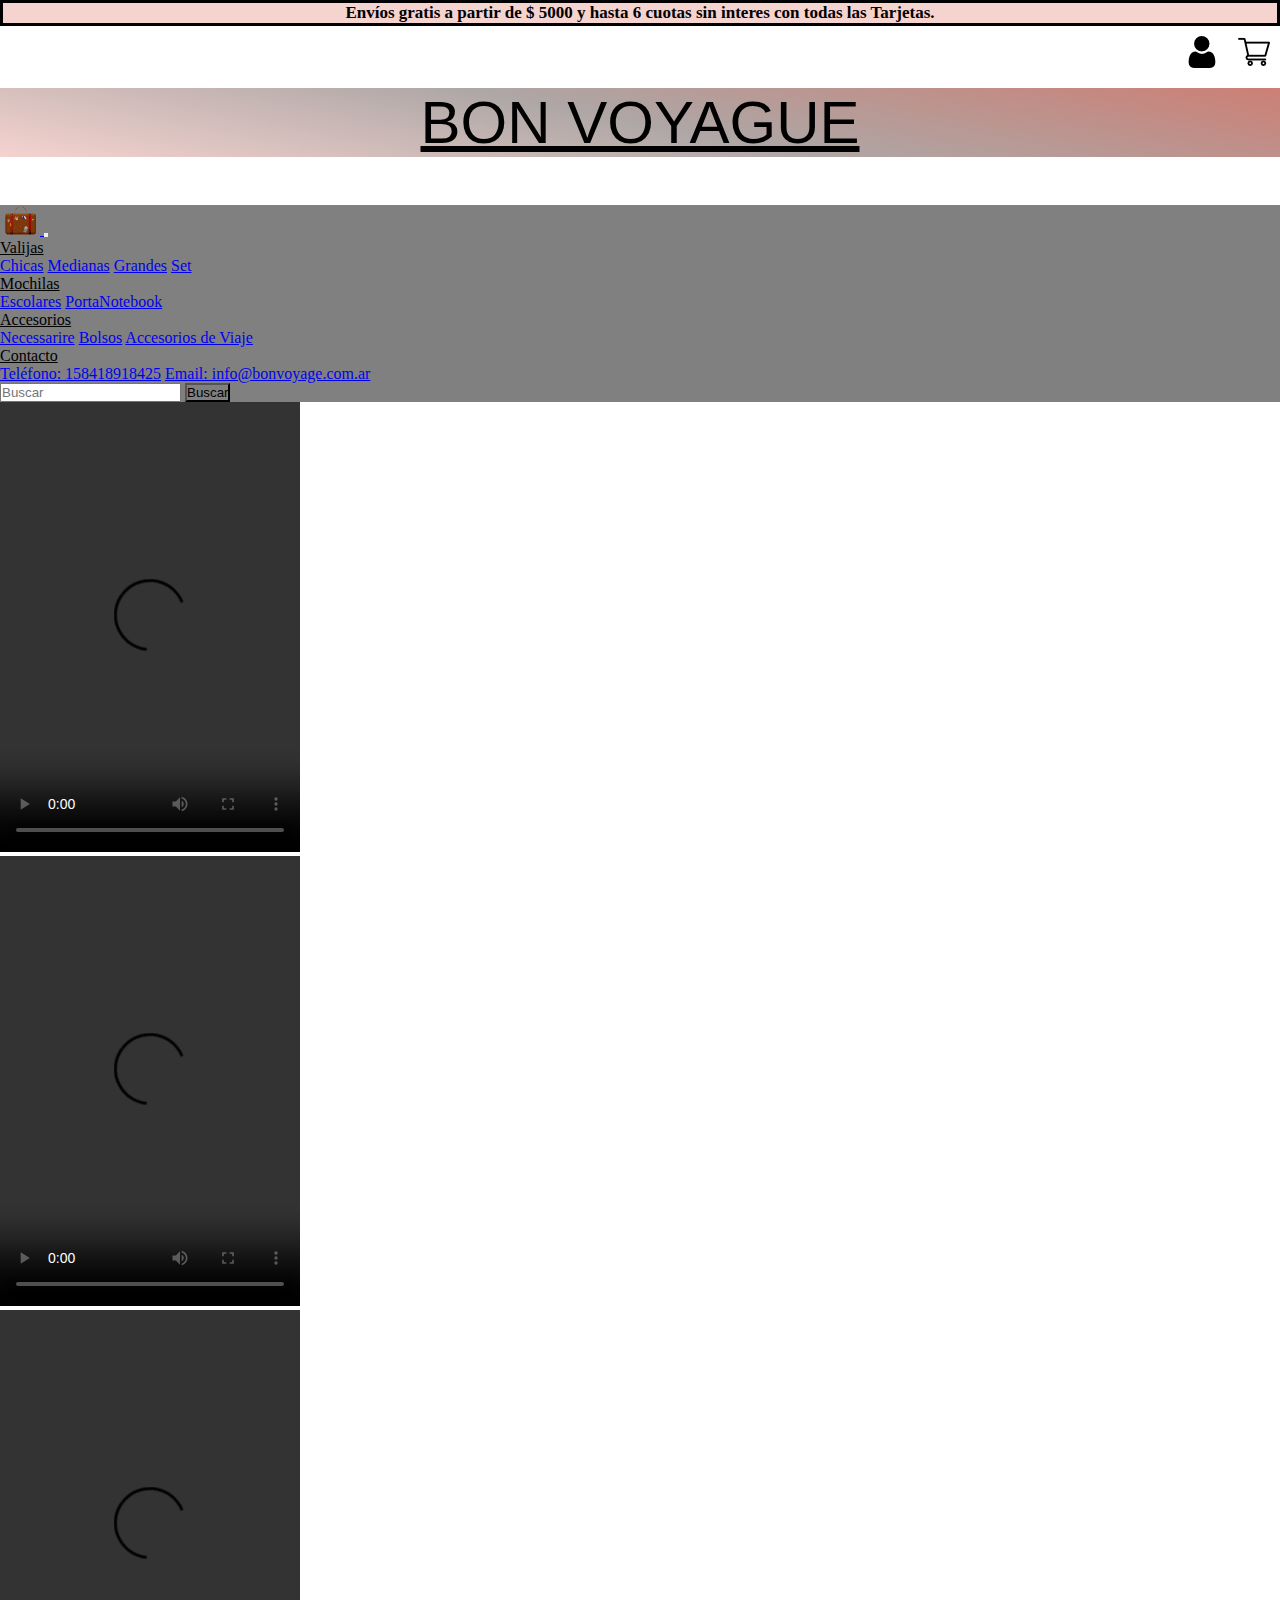
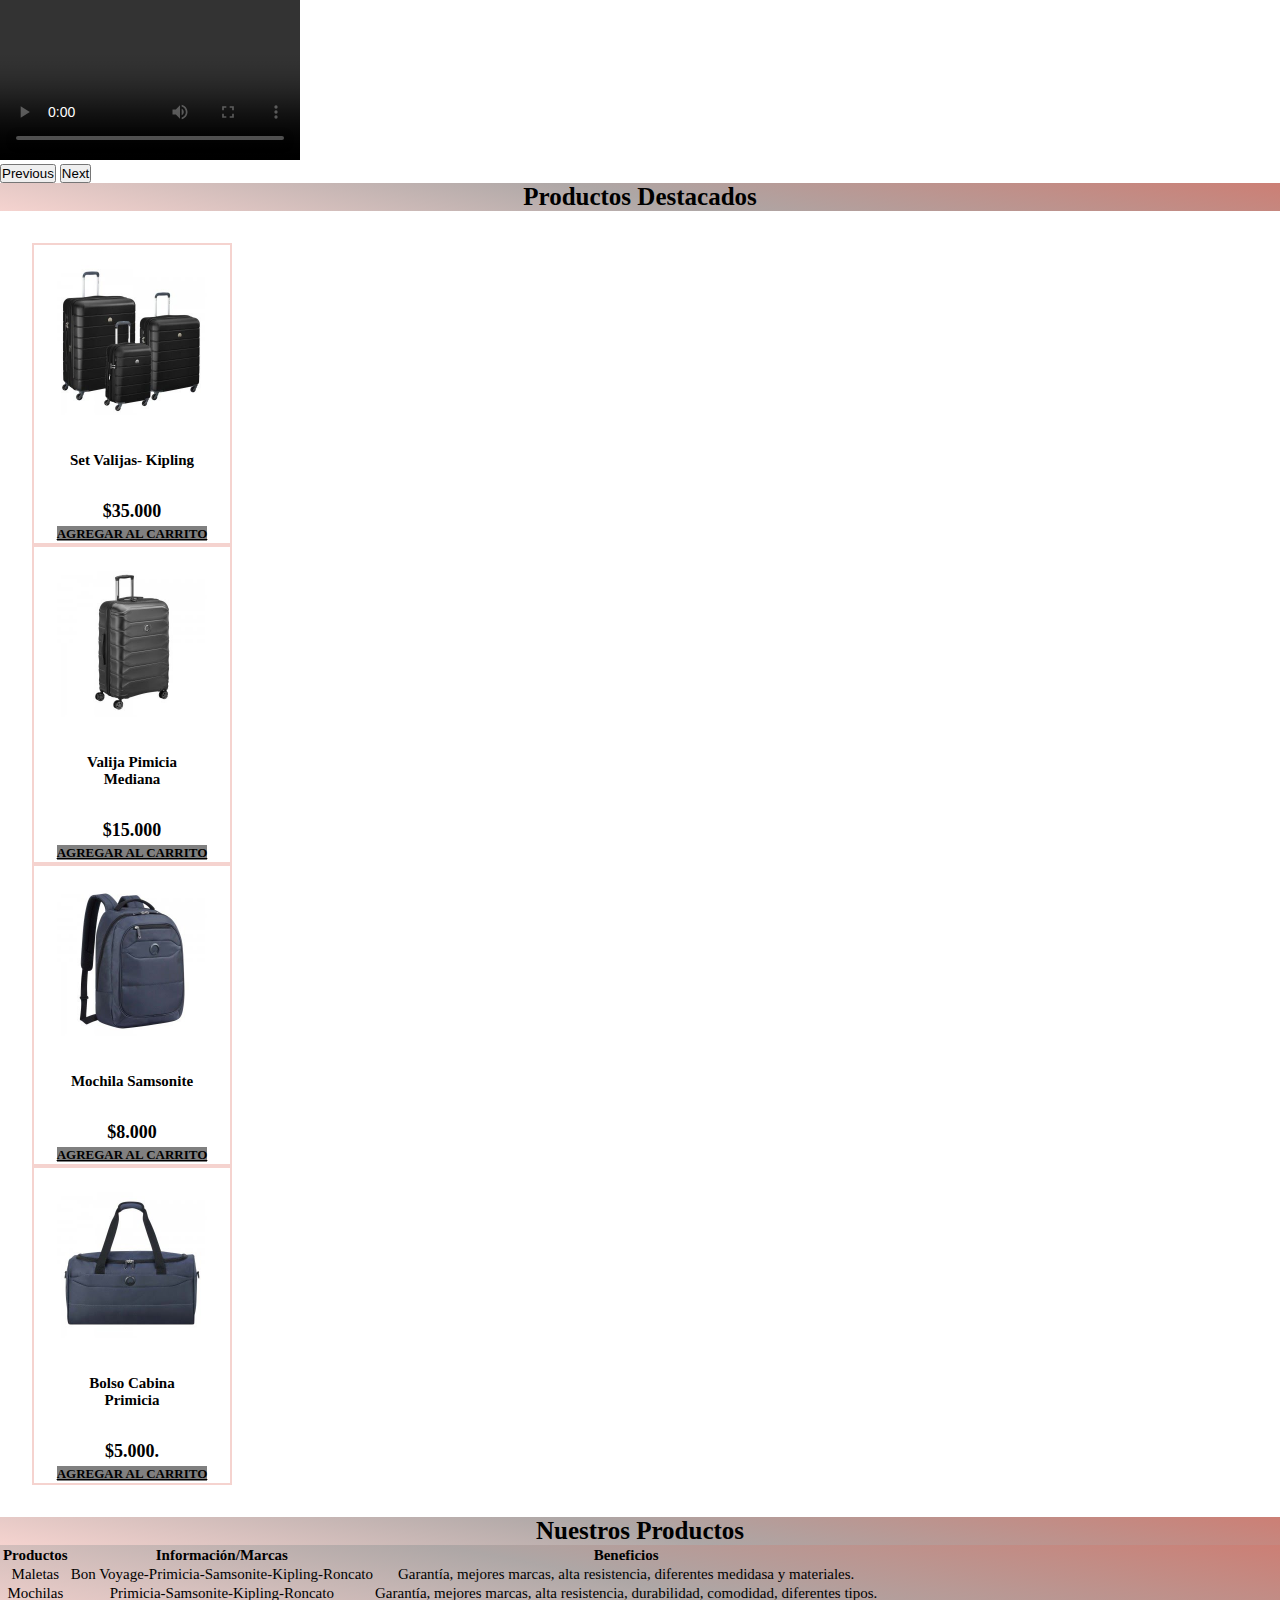
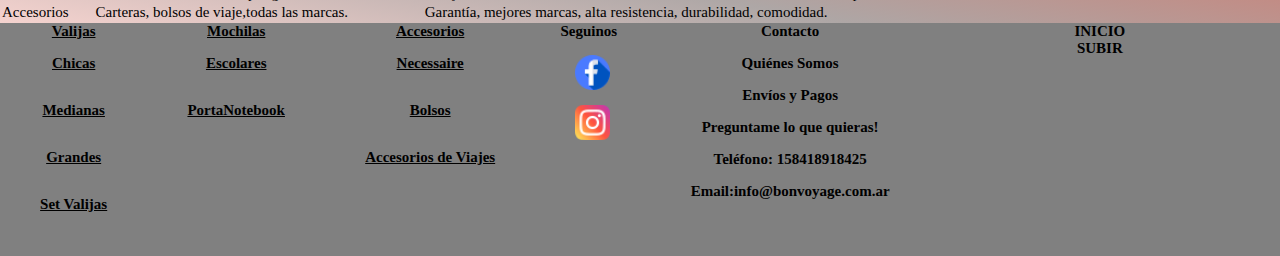
==== commit 0996e011: "correcciones footer 2" ====
--- a/index.html
+++ b/index.html
@@ -32,7 +32,7 @@
 
 </head>
 
-<body>  
+<body>
     <!--Encabezado-->
     <header class="headerInfo" id="header">
         <!-- Bloque -->
@@ -41,18 +41,18 @@
             Tarjetas.
         </h3>
         <div class="botones">
-        <ul class="encabezado__botton--imgTransition">
-            <li class="lista1">
-                <a href="login.html">
-                    <img src="img/usuario.png">
-                </a>
-            </li>
-            <li class="lista2">
-                <a href="compras.html">
-                    <img src="img/carrito-de-compras.png">
-                </a>
-            </li>
-        </ul>
+            <ul class="encabezado__botton--imgTransition">
+                <li class="lista1">
+                    <a href="login.html">
+                        <img src="img/usuario.png">
+                    </a>
+                </li>
+                <li class="lista2">
+                    <a href="compras.html">
+                        <img src="img/carrito-de-compras.png">
+                    </a>
+                </li>
+            </ul>
         </div>
         <div class="encabezado">
             <a href="index.html"> Bon Voyague</a>
@@ -233,7 +233,6 @@
                 </table>
             </div>
         </div>
-
     </main>
     <!--Pie de página-->
     <footer class="elFooter">
@@ -252,7 +251,7 @@
             <div>
                 <a href=mochilas.html>Mochilas</a>
                 <ul>
-                    <a href="valijas.html">
+                    <a href="mochilas.html">
                         <li>Escolares</li>
                         <li>PortaNotebook</li>
                     </a>
@@ -261,10 +260,10 @@
             <div>
                 <a href=accesorios.html>Accesorios</a>
                 <ul>
-                    <a href="valijas.html">
+                    <a href="accesorios.html">
                         <li>Necessaire</li>
                         <li>Bolsos</li>
-                        <li>Accesorios de Viajes</li>
+                        <li>Accesorios de Viajes</li>   
                     </a>
                 </ul>
             </div>
--- a/estilos.css
+++ b/estilos.css
@@ -553,7 +553,7 @@
 }
 
 /*--------------Mobil Firts-------------*/
-@media only screen and (max-width: 1197px) {
+@media only screen and (max-width: 960px) {
   .elFooter__enlaces {
     background-color: #4e4e4e;
     -webkit-box-pack: center;
@@ -562,6 +562,10 @@
     -webkit-box-align: center;
         -ms-flex-align: center;
             align-items: center;
+    -webkit-box-orient: vertical;
+    -webkit-box-direction: normal;
+        -ms-flex-direction: column;
+            flex-direction: column;
   }
 }
 
